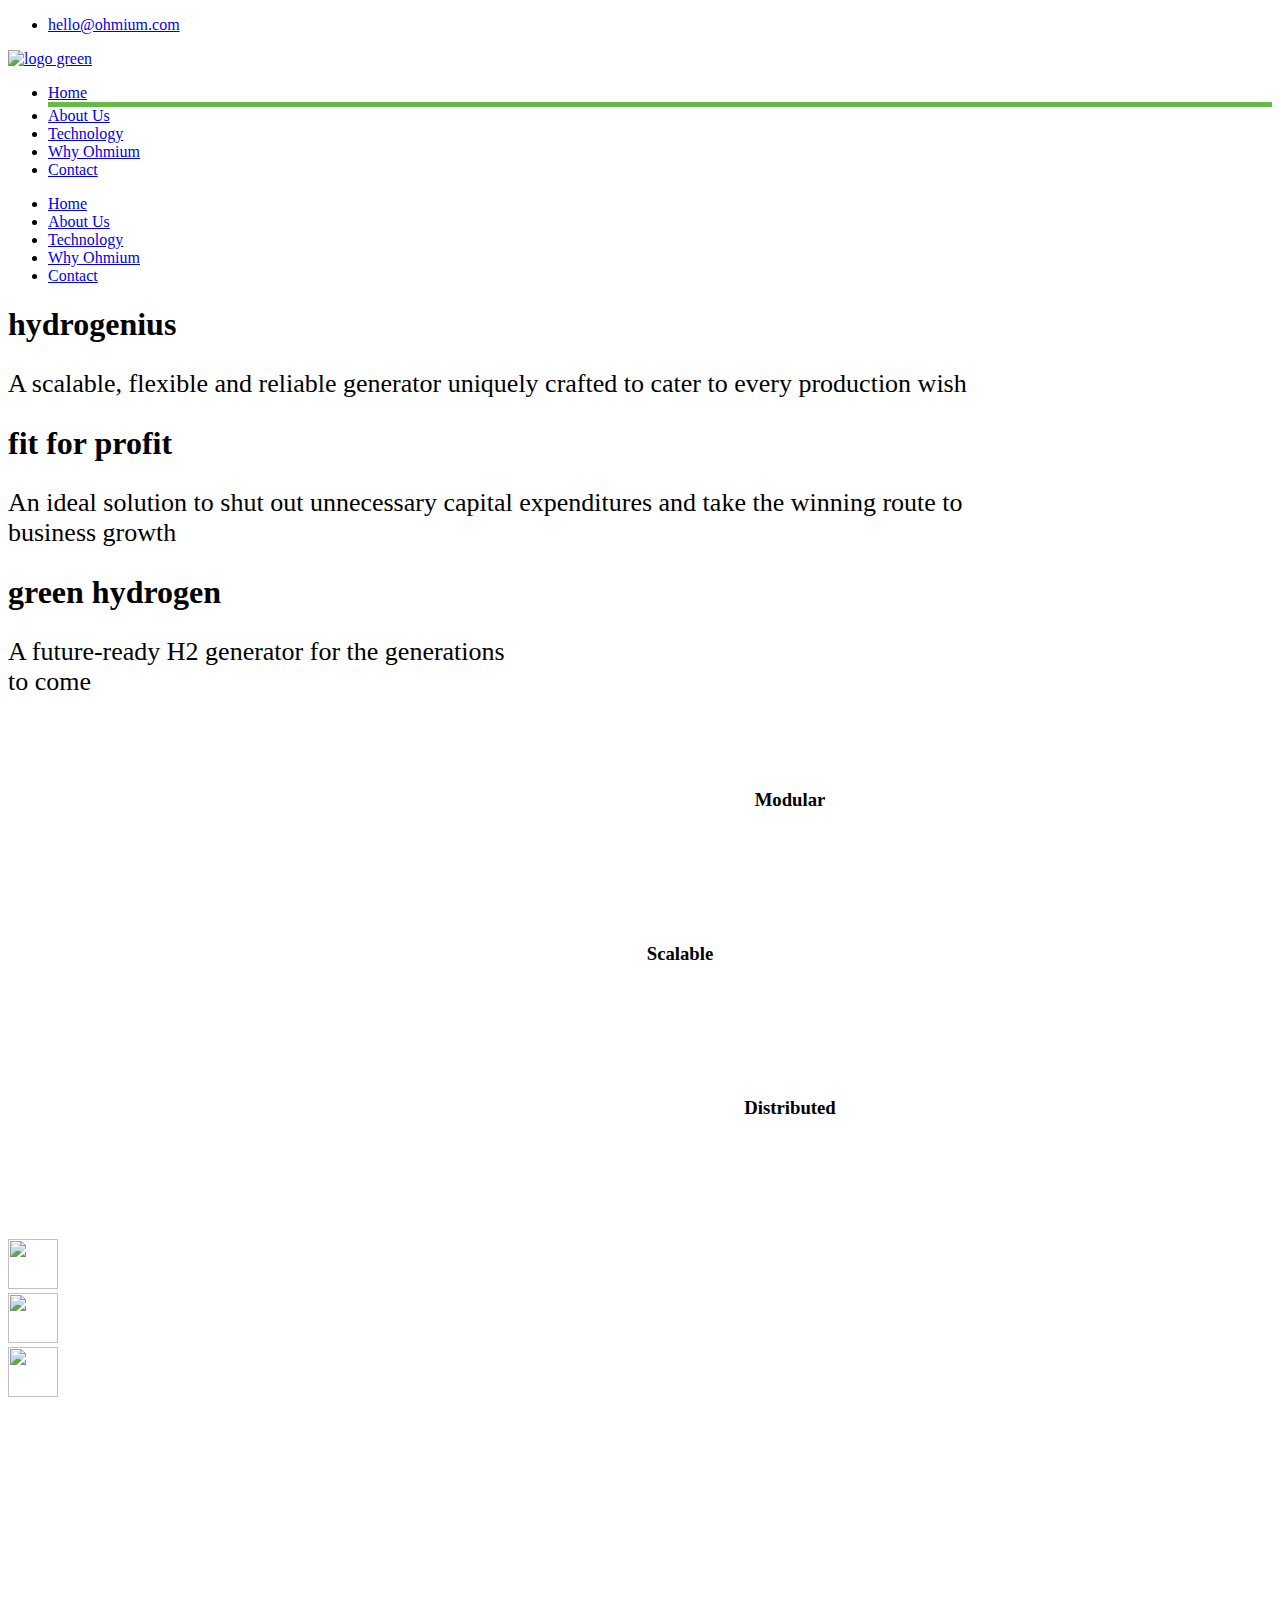
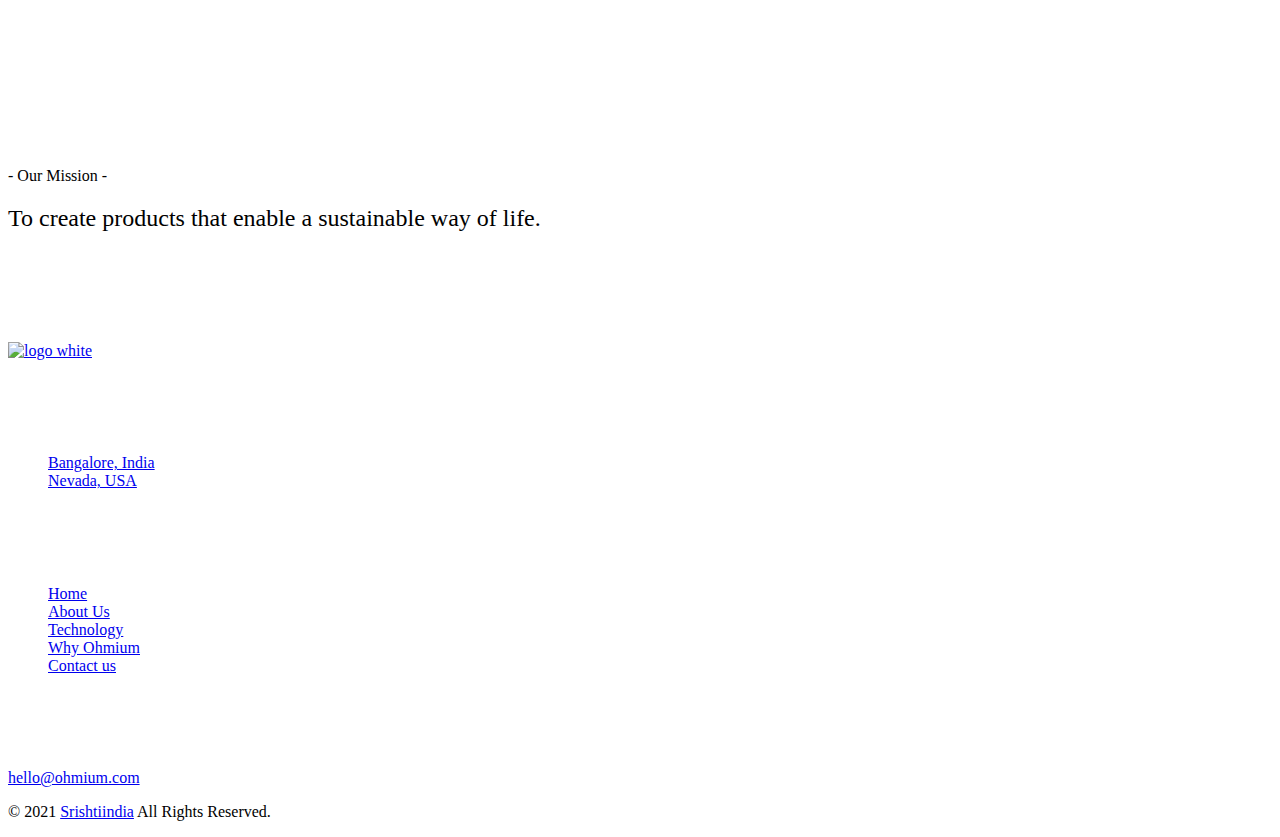
==== index.html @ 955dfaa1 "Add files via upload" ====
<!DOCTYPE html>
<html lang="en">
  <head>
    <meta charset="UTF-8" />
    <title>Home</title>
    <link
      rel="shortcut icon"
      href="assets/img/logo/ficon.png"
      type="image/x-icon"
    />
    <meta
      name="keywords"
      content="	alternative energy, ecology, energy business, green energy, heating, hydropower, nature energy, power saving, recycling, renewable energy, solar energy, Solar Panels, wing turbines"
    />
    <!-- Mobile Specific Meta -->
    <meta name="viewport" content="width=device-width, initial-scale=1" />

    <link rel="stylesheet" href="assets/css/owl.carousel.css" />
    <link rel="stylesheet" href="assets/css/fontawesome-all.css" />
    <link rel="stylesheet" href="assets/css/simple-line-icons.css" />
    <link rel="stylesheet" href="assets/css/animate.css" />
    <link rel="stylesheet" href="assets/css/flaticon.css" />
    <link rel="stylesheet" href="assets/css/bootstrap.min.css" />
    <link rel="stylesheet" href="assets/css/video.min.css" />
    <link rel="stylesheet" href="assets/css/lightbox.css" />
    <link rel="stylesheet" href="assets/css/style.css" />
    <style>
      .text_shadow {
        text-shadow: 4px 3px 0px #fff rgba(0, 0, 0, 0.15);
      }

      .vl {
        border-left: 1px solid black;
        height: 70px;
        position: absolute;
        left: 50%;
        margin-left: -3px;
        top: 53px;
      }
    </style>
  </head>

  <body>
    <!-- Start of header section
	============================================= -->
    <header id="header_id" class="main_header header_style_one">
      <div class="header_top">
        <div class="container">
          <div class="row">
            <div class="col-md-6">
              <div class="header_top_contact ul-li clearfix">
                <ul>
                  <li>
                    <a href="mailto:hello@ohmium.com">
                      <i class="icon-envelope-letter"></i>hello@ohmium.com</a
                    >
                  </li>
                </ul>
              </div>
            </div>
          </div>
        </div>
      </div>
      <div class="site-main-menu clearfix">
        <div class="container">
          <div class="brand-logo float-left">
            <a href="index.html"
              ><img src="assets/img/logo/logo-green.png" alt="logo green"
            /></a>
          </div>

          <nav class="main_navigation desktop-menu ul-li">
            <ul id="main-nav" class="navbar-nav clearfix">
              <li class="active" style="border-bottom: 5px solid #64bc46">
                <a href="index.html">Home</a>
              </li>
              <li>
                <a href="about.html">About Us</a>
              </li>
              <li>
                <a href="technology.html">Technology</a>
              </li>
              <li>
                <a href="why-ohmium.html">Why Ohmium</a>
              </li>
              <li><a href="contact.html">Contact</a></li>
            </ul>
          </nav>
        </div>
        <nav class="nav-mobile">
          <div id="burger-menu">
            <span></span>
          </div>

          <div id="menu">
            <ul>
              <li><a href="index.html">Home</a></li>
              <li><a href="about.html">About Us</a></li>
              <li><a href="technology.html">Technology</a></li>
              <li><a href="why-ohmium.html">Why Ohmium</a></li>
              <li><a href="contact.html">Contact</a></li>
            </ul>
          </div>
        </nav>
      </div>
    </header>
    <!-- End of header section
	============================================= -->

    <!-- Start of Slider section
	============================================= -->
    <section id="slider-eltron" class="slider-section slider-style-one">
      <div id="slider-main" class="slider-content owl-carousel">
        <div
          class="main-slider-img-text slide-type-two pera-content headline position-relative"
        >
          <div
            class="slider-img-bg img-zooming"
            data-background="assets/img/slider/s1.jpg"
          ></div>
          <div class="background_overlay"></div>
          <div class="container">
            <div class="slider-content-box text-center text_shadow">
              <h1>hydrogenius</h1>
              <p style="font-size: 26px">
                A scalable, flexible and reliable generator uniquely crafted to
                cater to every production wish
              </p>
            </div>
          </div>
        </div>
        <div
          class="main-slider-img-text slide-type-two pera-content headline position-relative"
        >
          <div
            class="slider-img-bg img-zooming"
            data-background="assets/img/slider/s1.png"
          ></div>
          <div class="background_overlay"></div>
          <div class="container">
            <div class="slider-content-box text-center text_shadow">
              <h1>fit for profit</h1>
              <p style="font-size: 26px">
                An ideal solution to shut out unnecessary capital expenditures
                and take the winning route to
                <span style="display: block">business growth</span>
              </p>
            </div>
          </div>
        </div>
        <div
          class="main-slider-img-text slide-type-two pera-content headline position-relative"
        >
          <div
            class="slider-img-bg img-zooming"
            data-background="assets/img/slider/safe.jpg"
          ></div>
          <div class="background_overlay"></div>
          <div class="container">
            <div class="slider-content-box text-center text_shadow">
              <h1>green hydrogen</h1>
              <p style="font-size: 26px">
                A future-ready H2 generator for the generations
                <span style="display: block">to come</span>
              </p>
            </div>
          </div>
        </div>
      </div>
    </section>
    <!-- End of header section
	============================================= -->

    <!-- Start of site info section
	============================================= -->
    <section id="site-info" class="site-info-section">
      <div class="container">
        <div class="site-info-content">
          <div
            class="site-info-icon-text position-relative"
            style="display: flex; justify-content: center; align-items: center"
          >
            <div class="site-info-icon float-left icon-hover">
              <!-- <img src="assets/icon/mod.svg" height="70" width="70" /> -->

              <svg>
                <use xlink:href="./assets/img/icons.svg#mod"></use>
              </svg>
            </div>
            <div class="site-info-text headline">
              <h3>Modular</h3>
            </div>
            <!-- <div class="site-info-arrow">
              <a href="#expertise"><i class="icon-arrow-right"></i></a>
            </div> -->
          </div>
          <div
            class="site-info-icon-text position-relative"
            style="display: flex; justify-content: center; align-items: center"
          >
            <div class="site-info-icon float-left">
              <!-- <img src="assets/icon/scale.svg" height="80" width="80" /> -->
              <svg style="width: 80px">
                <use xlink:href="./assets/img/icons.svg#scale"></use>
              </svg>
            </div>
            <div class="site-info-text headline">
              <h3>Scalable</h3>
            </div>
            <!-- <div class="site-info-arrow">
              <a href="#expertise"><i class="icon-arrow-right"></i></a>
            </div> -->
          </div>
          <div
            class="site-info-icon-text position-relative"
            style="display: flex; justify-content: center; align-items: center"
          >
            <div class="site-info-icon float-left">
              <!-- <img src="assets/icon/dis.svg" height="70" width="70" /> -->
              <svg>
                <use xlink:href="./assets/img/icons.svg#dis"></use>
              </svg>
            </div>
            <div class="site-info-text headline">
              <h3>Distributed</h3>
            </div>
            <!-- <div class="site-info-arrow">
              <a href="#expertise"><i class="icon-arrow-right"></i></a>
            </div> -->
          </div>
        </div>
      </div>
    </section>
    <!-- End of site info section
	============================================= -->

    <!-- Start of expertise section
	============================================= -->

    <section id="expertise" class="expertise-section position-relative">
      <div class="ex-carousel">
        <div
          id="expertise_carouselid"
          class="carousel slide"
          data-ride="carousel"
        >
          <div class="carousel-inner">
            <div class="carousel-item active">
              <img src="assets/img/expertice/modular.jpg" alt="" />
            </div>
            <div class="carousel-item">
              <img src="assets/img/expertice/scalable.jpg" alt="" />
            </div>
            <div class="carousel-item">
              <img src="assets/img/expertice/distributed1.jpg" alt="" />
            </div>
          </div>
        </div>
      </div>

      <div class="container">
        <div class="expertise-content">
          <div class="row">
            <div class="col-lg-6 col-md-12">
              <div class="expertise-indicator-icon">
                <div
                  class="expertise-icon-item active"
                  data-target="#expertise_carouselid"
                  data-slide-to="0"
                >
                  <img src="assets/icon/mod.svg" height="50" width="50" />
                </div>
                <div
                  class="expertise-icon-item"
                  data-target="#expertise_carouselid"
                  data-slide-to="1"
                >
                  <img src="assets/icon/scale.svg" height="50" width="50" />
                </div>
                <div
                  class="expertise-icon-item"
                  data-target="#expertise_carouselid"
                  data-slide-to="2"
                >
                  <img src="assets/icon/dis.svg" height="50" width="50" />
                </div>
              </div>

              <div class="expertise-text" id="expertise">
                <div class="section-title-left">
                  <h3 style="color: white; font-family: 'Comfortaa', cursive">
                    Green Hydrogen
                  </h3>
                </div>
                <br />
                <div class="expertise-text-details">
                  <h5 style="color: white; text-align: justify">
                    Green Hydrogen provides the leap forward in producing the
                    energy density needed to operate tomorrow’s light, medium
                    and heavy duty vehicles while eliminating pollution at the
                    source.
                  </h5>
                </div>
                <!-- <div class="expertise-skill-progress">
                  <div class="single_experties">
                    <div class="progress_text">
                      <div class="skill-title float-left text-capitalize">
                        <h5 style="color: white">Modular</h5>
                      </div>
                      <div class="skill-percent float-right">75%</div>
                    </div>
                    <div class="progress">
                      <div
                        class="progress-bar wow Rx-width-75 animated"
                        role="progressbar"
                        data-wow-duration="1.5s"
                        data-wow-delay=".5s"
                        aria-valuenow="0"
                        aria-valuemin="0"
                        aria-valuemax="100"
                      ></div>
                    </div>
                  </div>
                  <div class="single_experties">
                    <div class="progress_text">
                      <div class="skill-title float-left text-capitalize">
                        <h5 style="color: white">Scalable</h5>
                      </div>
                      <div class="skill-percent float-right">80%</div>
                    </div>
                    <div class="progress">
                      <div
                        class="progress-bar wow Rx-width-80 animated"
                        role="progressbar"
                        data-wow-duration="1.5s"
                        data-wow-delay=".5s"
                        aria-valuenow="0"
                        aria-valuemin="0"
                        aria-valuemax="100"
                      ></div>
                    </div>
                  </div>
                  <div class="single_experties">
                    <div class="progress_text">
                      <div class="skill-title float-left text-capitalize">
                        <h5 style="color: white">Distributed</h5>
                      </div>
                      <div class="skill-percent float-right">90%</div>
                    </div>
                    <div class="progress">
                      <div
                        class="progress-bar wow Rx-width-90 animated"
                        role="progressbar"
                        data-wow-duration="1.5s"
                        data-wow-delay=".5s"
                        aria-valuenow="0"
                        aria-valuemin="0"
                        aria-valuemax="100"
                      ></div>
                    </div>
                  </div>
                </div> -->
                <div style="margin-top: 250px"></div>
              </div>
            </div>
          </div>
        </div>
      </div>
    </section>
    <div class="mission-area">
      <div class="mission-text">
        <div class="section-title-left">
          <span class="title-tag">- Our Mission -</span>
          <h2 style="font-weight: unset">
            To create products that enable a sustainable way of
            life.
          </h2>
        </div>
      </div>
    </div>
    <!-- End of expertise section
	============================================= -->

    <!-- Start of Footer section
	============================================= -->
    <footer id="footer-id" class="footer-section">
      <br /><br /><br />
      <div class="footer-content">
        <div class="container">
          <div class="footer-contact-info">
            <div class="row">
              <div class="col-lg-3">
                <div
                  class="footer-icon-text-contact-info headline pera-content"
                >
                  <br /><br />
                  <a class="footer-logo" href="index.html"
                    ><img src="assets/img/logo/logo-white.png" alt="logo white"
                  /></a>
                </div>
              </div>
              <div class="col-lg-3">
                <div
                  class="footer-icon-text-contact-info headline pera-content"
                >
                  <h4 style="color: white" style="font-size: 22px">
                    <i class="icon-pin"></i> Our Locations
                  </h4>
                  <br />
                  <ul style="color: white">
                    <li>
                      <a
                        href="https://www.google.com/maps/place/enArka+India+Pvt+Ltd/@12.8936045,77.5654554,15z/data=!4m5!3m4!1s0x0:0x9a7043dd7f0ccc6!8m2!3d12.8936045!4d77.5654554"
                        target="_blank"
                      >
                        Bangalore, India</a
                      >
                    </li>
                    <li>
                      <a
                        href="https://www.google.com/maps/place/885+Tahoe+Blvd+B1,+Incline+Village,+NV+89451/@39.2494467,-119.9564124,676m/data=!3m1!1e3!4m5!3m4!1s0x8099701771081d27:0x98ea8138f485457b!8m2!3d39.2494467!4d-119.9542237?shorturl=1"
                        target="_blank"
                        >Nevada, USA</a
                      >
                    </li>
                  </ul>
                </div>
              </div>
              <div class="col-lg-3">
                <div
                  class="footer-icon-text-contact-info headline pera-content"
                >
                  <h4 style="color: white">
                    <i class="icon-link"></i> Quick Links
                  </h4>
                  <br />
                  <ul style="color: white">
                    <li><a href="index.html">Home</a></li>
                    <li><a href="about.html">About Us</a></li>
                    <li><a href="technology.html">Technology</a></li>
                    <li><a href="why-ohmium.html">Why Ohmium</a></li>
                    <li><a href="contact.html">Contact us</a></li>
                  </ul>
                </div>
              </div>

              <div class="col-lg-3">
                <div
                  class="footer-icon-text-contact-info headline pera-content"
                >
                  <h4 style="color: white">
                    <i class="icon-envelope-letter"></i> Email Us @
                  </h4>
                  <br />
                  <p style="color: white">
                    <a href="mailto:hello@ohmium.com">hello@ohmium.com</a>
                  </p>
                </div>
              </div>
            </div>
          </div>
        </div>
      </div>
      <div class="footer-copyright-text text-center">
        <p>
          © 2021
          <a href="https://www.srishtiindia.com/" target="_blank"
            >Srishtiindia</a
          >
          All Rights Reserved.
        </p>
      </div>
    </footer>
    <!-- End of Footer section
	============================================= -->

    <script>
      $(".owl-stage").owlCarousel({
        animateOut: "fadeOut",
        smartSpeed: 450,
      })
    </script>

    <!-- For Js Library -->
    <script src="assets/js/jquery.min.js"></script>
    <script src="assets/js/bootstrap.min.js"></script>
    <script src="assets/js/popper.min.js"></script>
    <script src="assets/js/owl.carousel.min.js"></script>
    <script src="assets/js/jarallax.js"></script>
    <script src="assets/js/jquery.magnific-popup.min.js"></script>
    <script src="assets/js/appear.js"></script>
    <script src="assets/js/imagesloaded.pkgd.min.js"></script>
    <script src="assets/js/masonry.pkgd.min.js"></script>
    <script src="assets/js/isotope.pkgd.min.js"></script>
    <script src="assets/js/lightbox.js"></script>
    <script src="assets/js/waypoints.min.js"></script>
    <script src="assets/js/jquery.counterup.min.js"></script>
    <script src="assets/js/tilt.jquery.min.js"></script>
    <script src="assets/js/wow.min.js"></script>
    <script src="assets/js/script.js"></script>
    <script src="assets/js/gmap3.min.js"></script>
    <script src="http://maps.google.com/maps/api/js?key=AIzaSyC61_QVqt9LAhwFdlQmsNwi5aUJy9B2SyA"></script>
  </body>
</html>
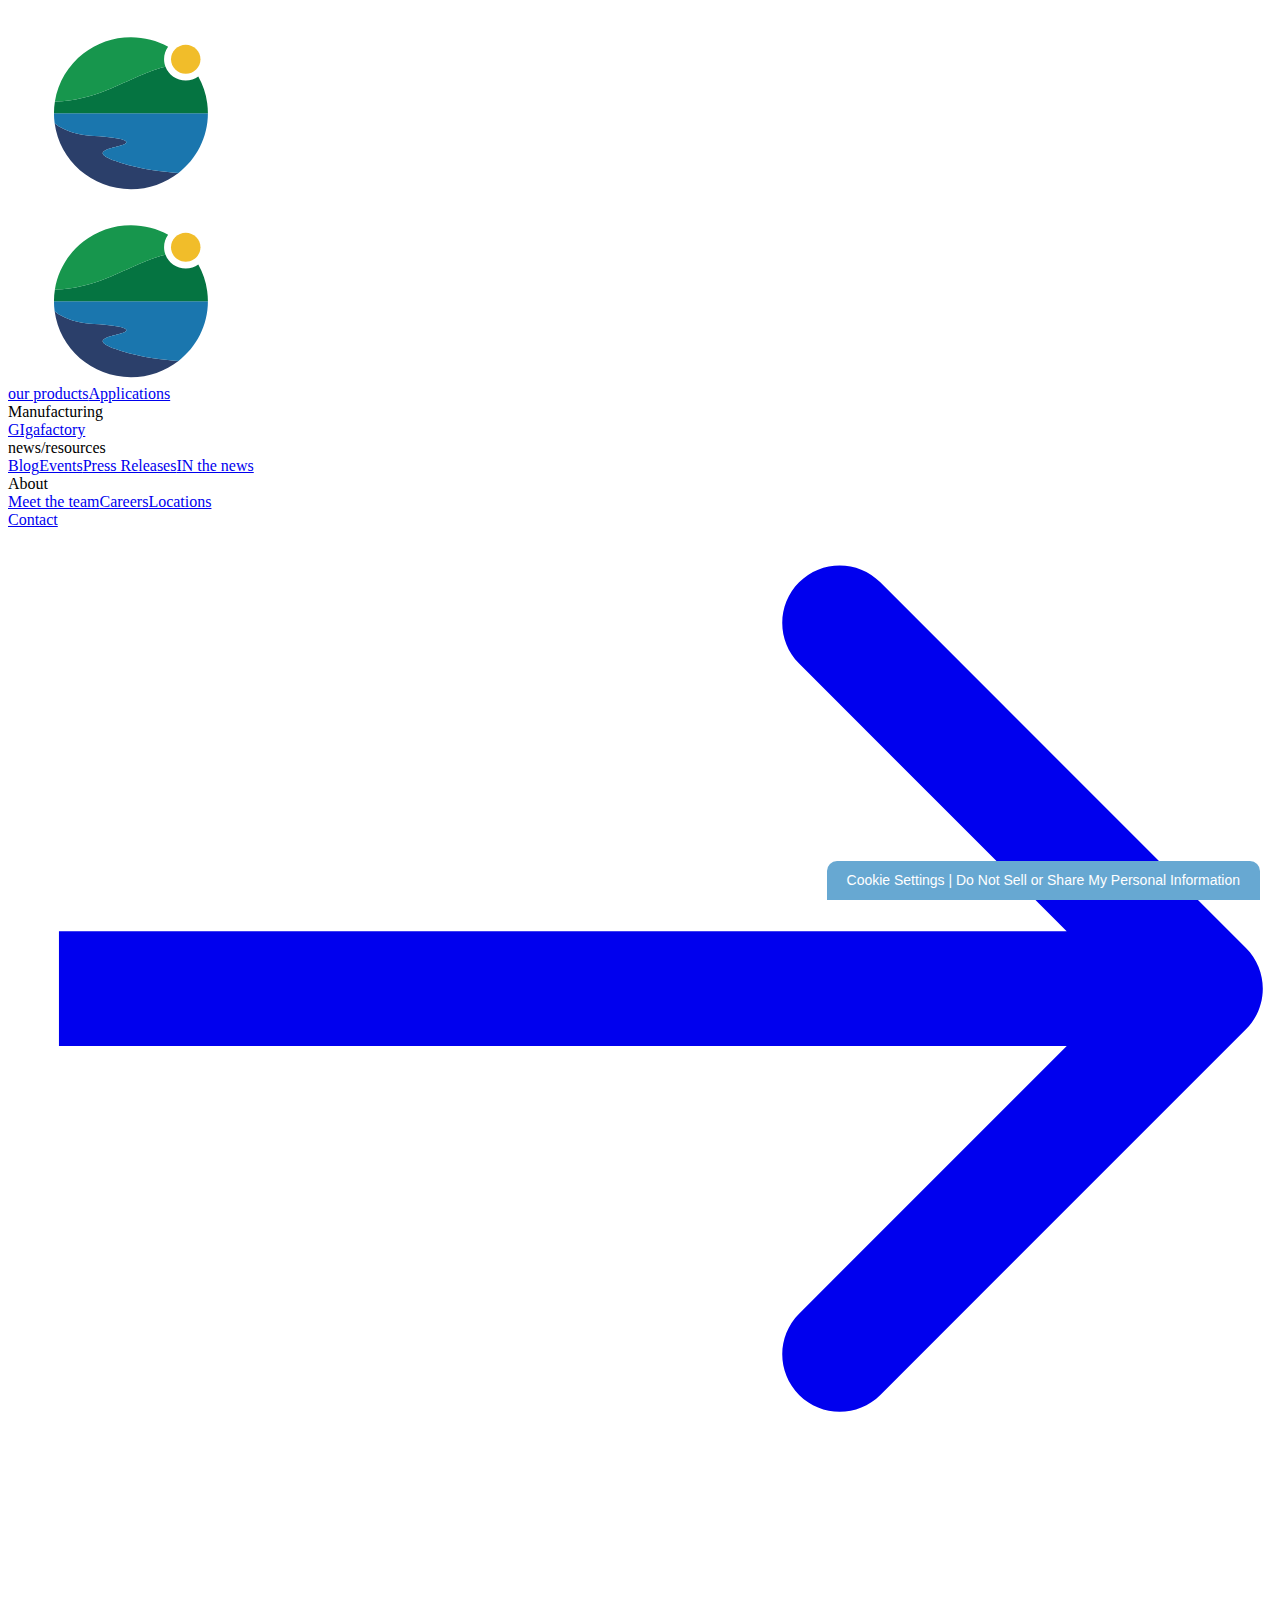
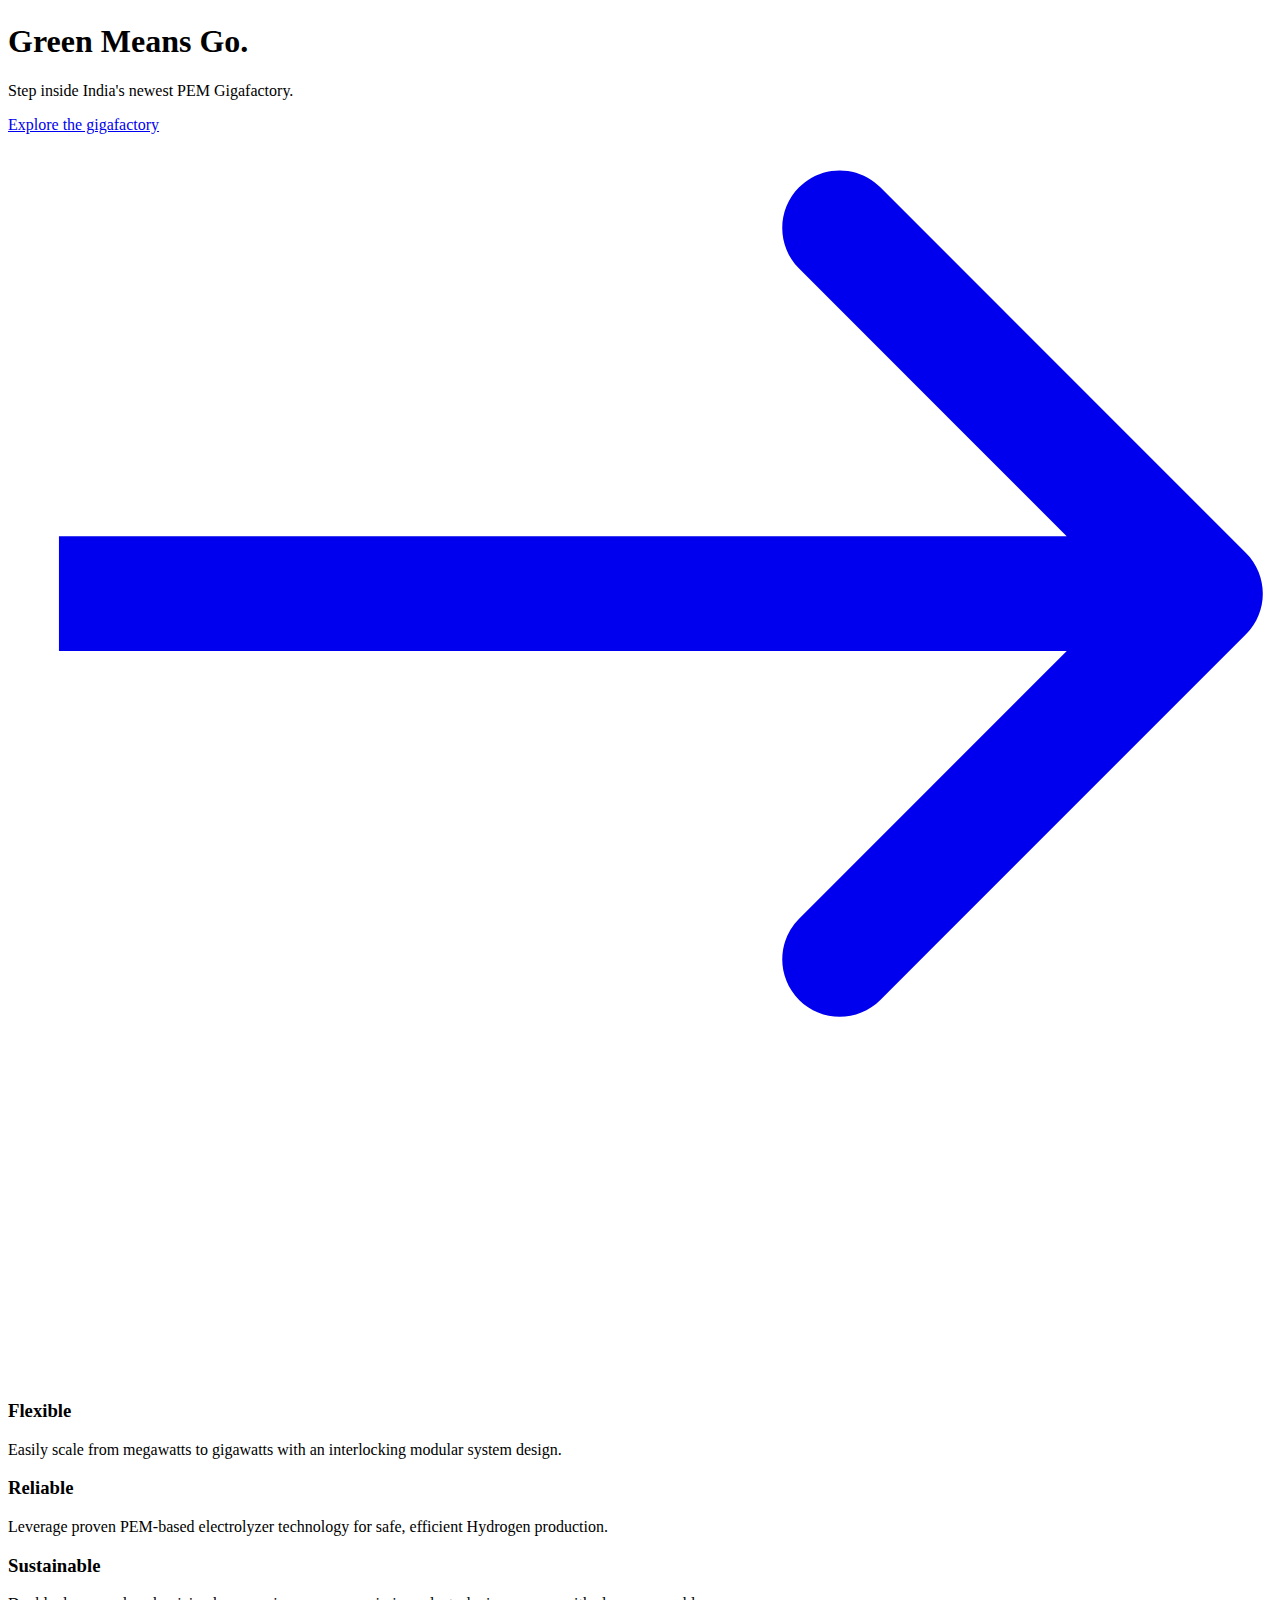
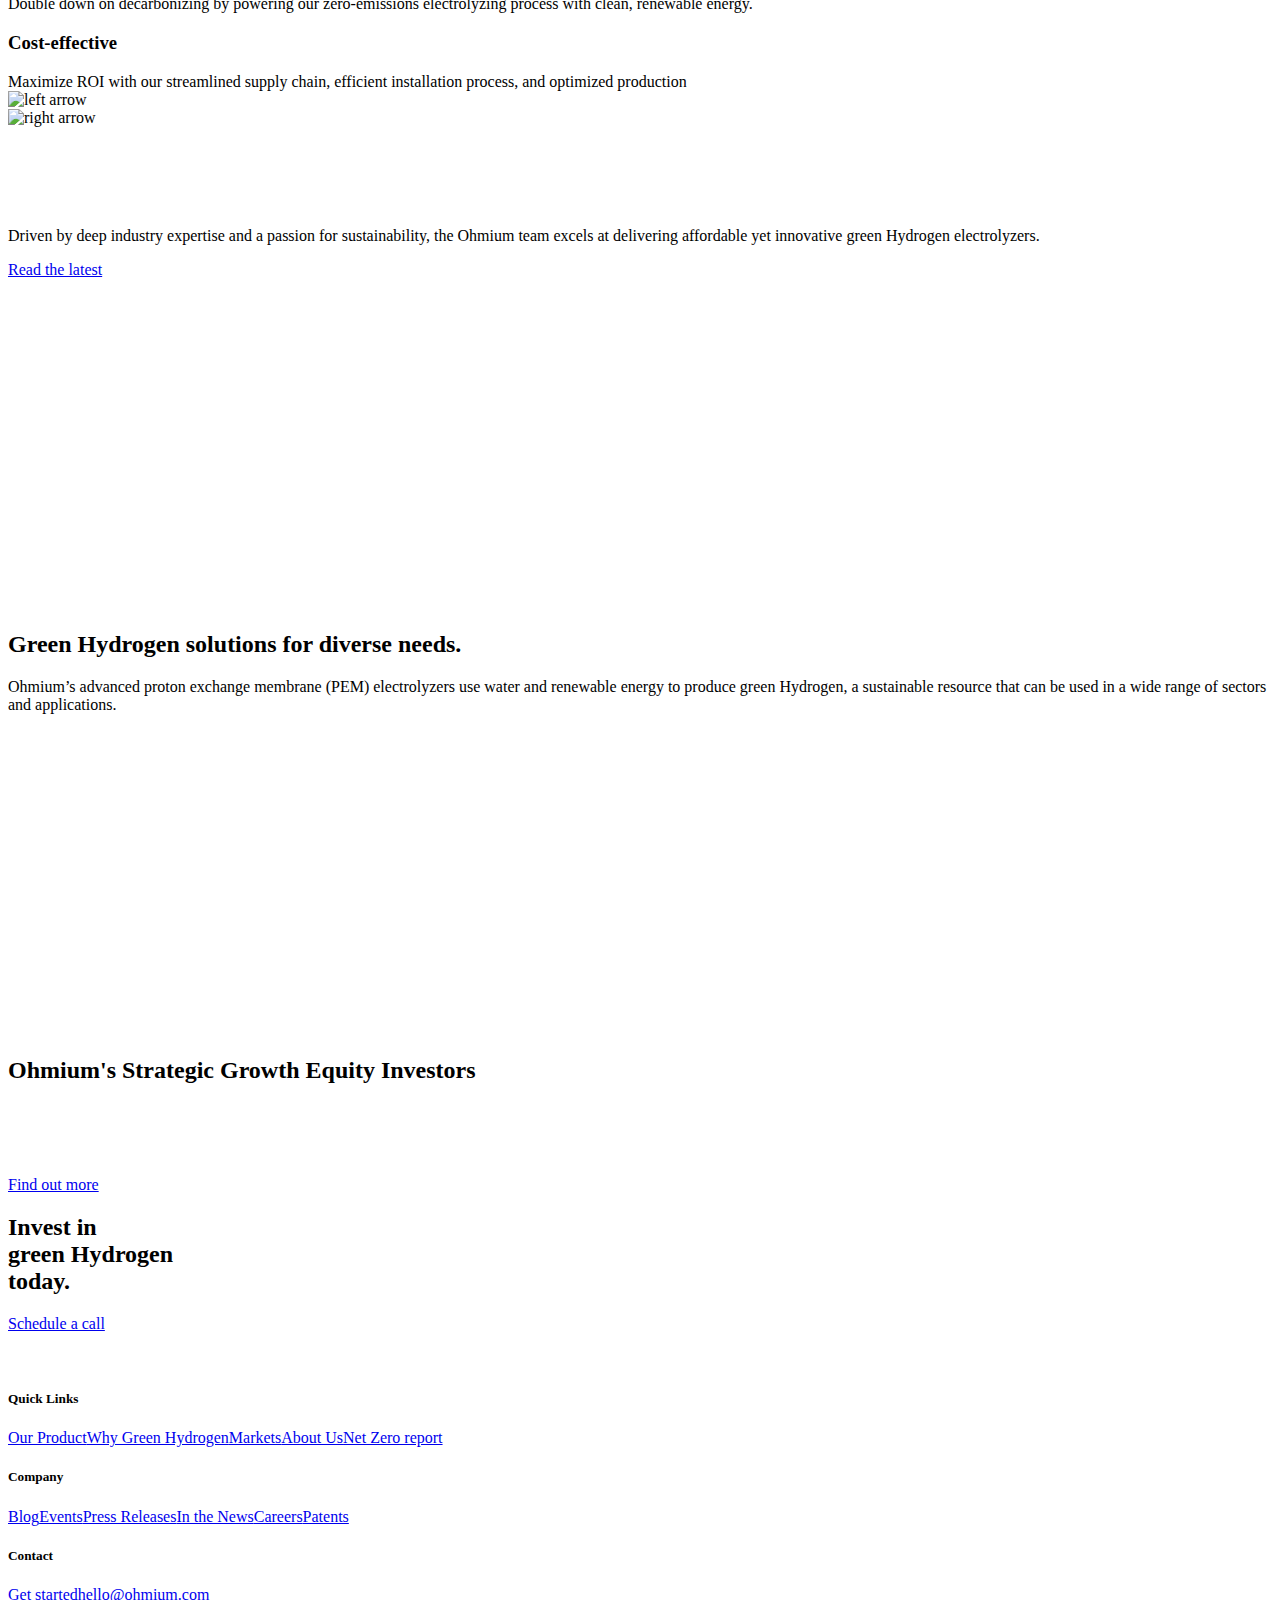
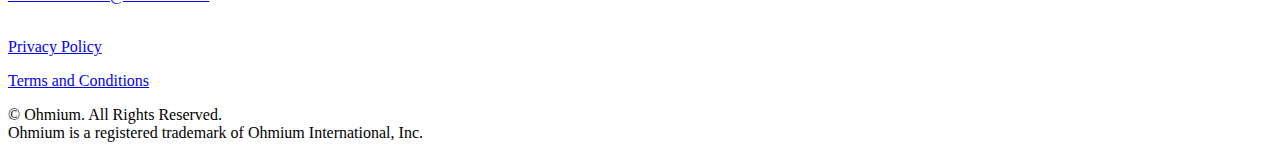
==== commit 9110fbfd: "Update index.html" ====
--- a/index.html
+++ b/index.html
@@ -1,504 +1,519 @@
-<!DOCTYPE html>
-<html lang="en">
-  <head>
-    <meta charset="UTF-8" />
-    <title>Home</title>
-    <link
-      rel="shortcut icon"
-      href="assets/img/logo/ficon.png"
-      type="image/x-icon"
-    />
-    <meta
-      name="keywords"
-      content="	alternative energy, ecology, energy business, green energy, heating, hydropower, nature energy, power saving, recycling, renewable energy, solar energy, Solar Panels, wing turbines"
-    />
-    <!-- Mobile Specific Meta -->
-    <meta name="viewport" content="width=device-width, initial-scale=1" />
-
-    <link rel="stylesheet" href="assets/css/owl.carousel.css" />
-    <link rel="stylesheet" href="assets/css/fontawesome-all.css" />
-    <link rel="stylesheet" href="assets/css/simple-line-icons.css" />
-    <link rel="stylesheet" href="assets/css/animate.css" />
-    <link rel="stylesheet" href="assets/css/flaticon.css" />
-    <link rel="stylesheet" href="assets/css/bootstrap.min.css" />
-    <link rel="stylesheet" href="assets/css/video.min.css" />
-    <link rel="stylesheet" href="assets/css/lightbox.css" />
-    <link rel="stylesheet" href="assets/css/style.css" />
-    <style>
-      .text_shadow {
-        text-shadow: 4px 3px 0px #fff rgba(0, 0, 0, 0.15);
+
+<!DOCTYPE html><!-- Last Published: Thu Jan 02 2025 22:23:14 GMT+0000 (Coordinated Universal Time) --><html data-wf-domain="www.ohmium.com" data-wf-page="62727ad5ed2dca1350e23852" data-wf-site="62727ad5ed2dca1929e23851" lang="en"><head><meta charset="utf-8"/><title>Ohmium | Making green hydrogen a reality today.</title><meta content="Ohmium designs and commissions reliable, cost-effective green hydrogen electrolyzers that boost your business’s operational efficiency, sustainability, and economics." name="description"/><meta content="Ohmium | Making green hydrogen a reality today." property="og:title"/><meta content="Ohmium designs and commissions reliable, cost-effective green hydrogen electrolyzers that boost your business’s operational efficiency, sustainability, and economics." property="og:description"/><meta content="https://cdn.prod.website-files.com/62727ad5ed2dca1929e23851/62797be28565caf45be62fa3_lotus-cup-1920.jpg" property="og:image"/><meta content="Ohmium | Making green hydrogen a reality today." property="twitter:title"/><meta content="Ohmium designs and commissions reliable, cost-effective green hydrogen electrolyzers that boost your business’s operational efficiency, sustainability, and economics." property="twitter:description"/><meta content="https://cdn.prod.website-files.com/62727ad5ed2dca1929e23851/62797be28565caf45be62fa3_lotus-cup-1920.jpg" property="twitter:image"/><meta property="og:type" content="website"/><meta content="summary_large_image" name="twitter:card"/><meta content="width=device-width, initial-scale=1" name="viewport"/><link href="https://cdn.prod.website-files.com/62727ad5ed2dca1929e23851/css/ohmium.e7907007f.min.css" rel="stylesheet" type="text/css"/><link href="https://fonts.googleapis.com" rel="preconnect"/><link href="https://fonts.gstatic.com" rel="preconnect" crossorigin="anonymous"/><script src="https://ajax.googleapis.com/ajax/libs/webfont/1.6.26/webfont.js" type="text/javascript"></script><script type="text/javascript">WebFont.load({  google: {    families: ["Ubuntu:300,300italic,400,400italic,500,500italic,700,700italic","Hind:regular","Hind:300,regular","Roboto:100,300,regular,700","Roboto:regular,500"]  }});</script><script type="text/javascript">!function(o,c){var n=c.documentElement,t=" w-mod-";n.className+=t+"js",("ontouchstart"in o||o.DocumentTouch&&c instanceof DocumentTouch)&&(n.className+=t+"touch")}(window,document);</script><link href="https://cdn.prod.website-files.com/62727ad5ed2dca1929e23851/62727e4c2e9c1a4db9ab6d1e_ohmium-favicon.png" rel="shortcut icon" type="image/x-icon"/><link href="https://cdn.prod.website-files.com/62727ad5ed2dca1929e23851/62727e583c4685117faeab2a_ohmium-webclip.png" rel="apple-touch-icon"/><link href="https://www.ohmium.com/" rel="canonical"/><script async="" src="https://www.googletagmanager.com/gtag/js?id=G-3HP81YK6PG"></script><script type="text/javascript">window.dataLayer = window.dataLayer || [];function gtag(){dataLayer.push(arguments);}gtag('js', new Date());gtag('config', 'G-3HP81YK6PG', {'anonymize_ip': false});</script><!-- Google Tag Manager -->
+<script async>(function(w,d,s,l,i){w[l]=w[l]||[];w[l].push({'gtm.start':
+new Date().getTime(),event:'gtm.js'});var f=d.getElementsByTagName(s)[0],
+j=d.createElement(s),dl=l!='dataLayer'?'&l='+l:'';j.async=true;j.src=
+'https://www.googletagmanager.com/gtm.js?id='+i+dl;f.parentNode.insertBefore(j,f);
+})(window,document,'script','dataLayer','GTM-KZNPN58');</script>
+<!-- End Google Tag Manager -->
+<!-- Google tag (gtag.js) -->
+<script async src="https://www.googletagmanager.com/gtag/js?id=AW-11285667427">
+</script>
+<script async>
+  window.dataLayer = window.dataLayer || [];
+  function gtag(){dataLayer.push(arguments);}
+  gtag('js', new Date());
+
+  gtag('config', 'AW-11285667427');
+</script><script type='application/ld+json'>
+{
+  "@context": "http://www.schema.org",
+  "@graph": [
+    {
+      "@type": "WebSite",
+      "name": "Ohmium",
+      "url": "https://www.ohmium.com/",
+      "sameAs": [
+        "https://www.linkedin.com/company/ohmium",
+        "https://twitter.com/OhmiumInc",
+        "https://www.crunchbase.com/organization/ohmium"
+      ]
+    },
+    {
+      "@type": "WebPage",
+      "name": "Ohmium",
+      "url": "https://www.ohmium.com/",
+      "description": "Ohmium designs and commissions reliable, cost-effective green hydrogen electrolyzers that boost your business’s operational efficiency, sustainability, and economics.",
+      "inLanguage": "en-us",
+      "isPartOf": {
+        "@id": "https://www.ohmium.com/"
       }
-
-      .vl {
-        border-left: 1px solid black;
-        height: 70px;
-        position: absolute;
-        left: 50%;
-        margin-left: -3px;
-        top: 53px;
-      }
-    </style>
-  </head>
-
-  <body>
-    <!-- Start of header section
-	============================================= -->
-    <header id="header_id" class="main_header header_style_one">
-      <div class="header_top">
-        <div class="container">
-          <div class="row">
-            <div class="col-md-6">
-              <div class="header_top_contact ul-li clearfix">
-                <ul>
-                  <li>
-                    <a href="mailto:hello@ohmium.com">
-                      <i class="icon-envelope-letter"></i>hello@ohmium.com</a
-                    >
-                  </li>
-                </ul>
-              </div>
-            </div>
-          </div>
-        </div>
-      </div>
-      <div class="site-main-menu clearfix">
-        <div class="container">
-          <div class="brand-logo float-left">
-            <a href="index.html"
-              ><img src="assets/img/logo/logo-green.png" alt="logo green"
-            /></a>
-          </div>
-
-          <nav class="main_navigation desktop-menu ul-li">
-            <ul id="main-nav" class="navbar-nav clearfix">
-              <li class="active" style="border-bottom: 5px solid #64bc46">
-                <a href="index.html">Home</a>
-              </li>
-              <li>
-                <a href="about.html">About Us</a>
-              </li>
-              <li>
-                <a href="technology.html">Technology</a>
-              </li>
-              <li>
-                <a href="why-ohmium.html">Why Ohmium</a>
-              </li>
-              <li><a href="contact.html">Contact</a></li>
-            </ul>
-          </nav>
-        </div>
-        <nav class="nav-mobile">
-          <div id="burger-menu">
-            <span></span>
-          </div>
-
-          <div id="menu">
-            <ul>
-              <li><a href="index.html">Home</a></li>
-              <li><a href="about.html">About Us</a></li>
-              <li><a href="technology.html">Technology</a></li>
-              <li><a href="why-ohmium.html">Why Ohmium</a></li>
-              <li><a href="contact.html">Contact</a></li>
-            </ul>
-          </div>
-        </nav>
-      </div>
-    </header>
-    <!-- End of header section
-	============================================= -->
-
-    <!-- Start of Slider section
-	============================================= -->
-    <section id="slider-eltron" class="slider-section slider-style-one">
-      <div id="slider-main" class="slider-content owl-carousel">
-        <div
-          class="main-slider-img-text slide-type-two pera-content headline position-relative"
-        >
-          <div
-            class="slider-img-bg img-zooming"
-            data-background="assets/img/slider/s1.jpg"
-          ></div>
-          <div class="background_overlay"></div>
-          <div class="container">
-            <div class="slider-content-box text-center text_shadow">
-              <h1>hydrogenius</h1>
-              <p style="font-size: 26px">
-                A scalable, flexible and reliable generator uniquely crafted to
-                cater to every production wish
-              </p>
-            </div>
-          </div>
-        </div>
-        <div
-          class="main-slider-img-text slide-type-two pera-content headline position-relative"
-        >
-          <div
-            class="slider-img-bg img-zooming"
-            data-background="assets/img/slider/s1.png"
-          ></div>
-          <div class="background_overlay"></div>
-          <div class="container">
-            <div class="slider-content-box text-center text_shadow">
-              <h1>fit for profit</h1>
-              <p style="font-size: 26px">
-                An ideal solution to shut out unnecessary capital expenditures
-                and take the winning route to
-                <span style="display: block">business growth</span>
-              </p>
-            </div>
-          </div>
-        </div>
-        <div
-          class="main-slider-img-text slide-type-two pera-content headline position-relative"
-        >
-          <div
-            class="slider-img-bg img-zooming"
-            data-background="assets/img/slider/safe.jpg"
-          ></div>
-          <div class="background_overlay"></div>
-          <div class="container">
-            <div class="slider-content-box text-center text_shadow">
-              <h1>green hydrogen</h1>
-              <p style="font-size: 26px">
-                A future-ready H2 generator for the generations
-                <span style="display: block">to come</span>
-              </p>
-            </div>
-          </div>
-        </div>
-      </div>
-    </section>
-    <!-- End of header section
-	============================================= -->
-
-    <!-- Start of site info section
-	============================================= -->
-    <section id="site-info" class="site-info-section">
-      <div class="container">
-        <div class="site-info-content">
-          <div
-            class="site-info-icon-text position-relative"
-            style="display: flex; justify-content: center; align-items: center"
-          >
-            <div class="site-info-icon float-left icon-hover">
-              <!-- <img src="assets/icon/mod.svg" height="70" width="70" /> -->
-
-              <svg>
-                <use xlink:href="./assets/img/icons.svg#mod"></use>
-              </svg>
-            </div>
-            <div class="site-info-text headline">
-              <h3>Modular</h3>
-            </div>
-            <!-- <div class="site-info-arrow">
-              <a href="#expertise"><i class="icon-arrow-right"></i></a>
-            </div> -->
-          </div>
-          <div
-            class="site-info-icon-text position-relative"
-            style="display: flex; justify-content: center; align-items: center"
-          >
-            <div class="site-info-icon float-left">
-              <!-- <img src="assets/icon/scale.svg" height="80" width="80" /> -->
-              <svg style="width: 80px">
-                <use xlink:href="./assets/img/icons.svg#scale"></use>
-              </svg>
-            </div>
-            <div class="site-info-text headline">
-              <h3>Scalable</h3>
-            </div>
-            <!-- <div class="site-info-arrow">
-              <a href="#expertise"><i class="icon-arrow-right"></i></a>
-            </div> -->
-          </div>
-          <div
-            class="site-info-icon-text position-relative"
-            style="display: flex; justify-content: center; align-items: center"
-          >
-            <div class="site-info-icon float-left">
-              <!-- <img src="assets/icon/dis.svg" height="70" width="70" /> -->
-              <svg>
-                <use xlink:href="./assets/img/icons.svg#dis"></use>
-              </svg>
-            </div>
-            <div class="site-info-text headline">
-              <h3>Distributed</h3>
-            </div>
-            <!-- <div class="site-info-arrow">
-              <a href="#expertise"><i class="icon-arrow-right"></i></a>
-            </div> -->
-          </div>
-        </div>
-      </div>
-    </section>
-    <!-- End of site info section
-	============================================= -->
-
-    <!-- Start of expertise section
-	============================================= -->
-
-    <section id="expertise" class="expertise-section position-relative">
-      <div class="ex-carousel">
-        <div
-          id="expertise_carouselid"
-          class="carousel slide"
-          data-ride="carousel"
-        >
-          <div class="carousel-inner">
-            <div class="carousel-item active">
-              <img src="assets/img/expertice/modular.jpg" alt="" />
-            </div>
-            <div class="carousel-item">
-              <img src="assets/img/expertice/scalable.jpg" alt="" />
-            </div>
-            <div class="carousel-item">
-              <img src="assets/img/expertice/distributed1.jpg" alt="" />
-            </div>
-          </div>
-        </div>
-      </div>
-
-      <div class="container">
-        <div class="expertise-content">
-          <div class="row">
-            <div class="col-lg-6 col-md-12">
-              <div class="expertise-indicator-icon">
-                <div
-                  class="expertise-icon-item active"
-                  data-target="#expertise_carouselid"
-                  data-slide-to="0"
-                >
-                  <img src="assets/icon/mod.svg" height="50" width="50" />
-                </div>
-                <div
-                  class="expertise-icon-item"
-                  data-target="#expertise_carouselid"
-                  data-slide-to="1"
-                >
-                  <img src="assets/icon/scale.svg" height="50" width="50" />
-                </div>
-                <div
-                  class="expertise-icon-item"
-                  data-target="#expertise_carouselid"
-                  data-slide-to="2"
-                >
-                  <img src="assets/icon/dis.svg" height="50" width="50" />
-                </div>
-              </div>
-
-              <div class="expertise-text" id="expertise">
-                <div class="section-title-left">
-                  <h3 style="color: white; font-family: 'Comfortaa', cursive">
-                    Green Hydrogen
-                  </h3>
-                </div>
-                <br />
-                <div class="expertise-text-details">
-                  <h5 style="color: white; text-align: justify">
-                    Green Hydrogen provides the leap forward in producing the
-                    energy density needed to operate tomorrow’s light, medium
-                    and heavy duty vehicles while eliminating pollution at the
-                    source.
-                  </h5>
-                </div>
-                <!-- <div class="expertise-skill-progress">
-                  <div class="single_experties">
-                    <div class="progress_text">
-                      <div class="skill-title float-left text-capitalize">
-                        <h5 style="color: white">Modular</h5>
-                      </div>
-                      <div class="skill-percent float-right">75%</div>
-                    </div>
-                    <div class="progress">
-                      <div
-                        class="progress-bar wow Rx-width-75 animated"
-                        role="progressbar"
-                        data-wow-duration="1.5s"
-                        data-wow-delay=".5s"
-                        aria-valuenow="0"
-                        aria-valuemin="0"
-                        aria-valuemax="100"
-                      ></div>
-                    </div>
-                  </div>
-                  <div class="single_experties">
-                    <div class="progress_text">
-                      <div class="skill-title float-left text-capitalize">
-                        <h5 style="color: white">Scalable</h5>
-                      </div>
-                      <div class="skill-percent float-right">80%</div>
-                    </div>
-                    <div class="progress">
-                      <div
-                        class="progress-bar wow Rx-width-80 animated"
-                        role="progressbar"
-                        data-wow-duration="1.5s"
-                        data-wow-delay=".5s"
-                        aria-valuenow="0"
-                        aria-valuemin="0"
-                        aria-valuemax="100"
-                      ></div>
-                    </div>
-                  </div>
-                  <div class="single_experties">
-                    <div class="progress_text">
-                      <div class="skill-title float-left text-capitalize">
-                        <h5 style="color: white">Distributed</h5>
-                      </div>
-                      <div class="skill-percent float-right">90%</div>
-                    </div>
-                    <div class="progress">
-                      <div
-                        class="progress-bar wow Rx-width-90 animated"
-                        role="progressbar"
-                        data-wow-duration="1.5s"
-                        data-wow-delay=".5s"
-                        aria-valuenow="0"
-                        aria-valuemin="0"
-                        aria-valuemax="100"
-                      ></div>
-                    </div>
-                  </div>
-                </div> -->
-                <div style="margin-top: 250px"></div>
-              </div>
-            </div>
-          </div>
-        </div>
-      </div>
-    </section>
-    <div class="mission-area">
-      <div class="mission-text">
-        <div class="section-title-left">
-          <span class="title-tag">- Our Mission -</span>
-          <h2 style="font-weight: unset">
-            To create products that enable a sustainable way of
-            life.
-          </h2>
-        </div>
-      </div>
-    </div>
-    <!-- End of expertise section
-	============================================= -->
-
-    <!-- Start of Footer section
-	============================================= -->
-    <footer id="footer-id" class="footer-section">
-      <br /><br /><br />
-      <div class="footer-content">
-        <div class="container">
-          <div class="footer-contact-info">
-            <div class="row">
-              <div class="col-lg-3">
-                <div
-                  class="footer-icon-text-contact-info headline pera-content"
-                >
-                  <br /><br />
-                  <a class="footer-logo" href="index.html"
-                    ><img src="assets/img/logo/logo-white.png" alt="logo white"
-                  /></a>
-                </div>
-              </div>
-              <div class="col-lg-3">
-                <div
-                  class="footer-icon-text-contact-info headline pera-content"
-                >
-                  <h4 style="color: white" style="font-size: 22px">
-                    <i class="icon-pin"></i> Our Locations
-                  </h4>
-                  <br />
-                  <ul style="color: white">
-                    <li>
-                      <a
-                        href="https://www.google.com/maps/place/enArka+India+Pvt+Ltd/@12.8936045,77.5654554,15z/data=!4m5!3m4!1s0x0:0x9a7043dd7f0ccc6!8m2!3d12.8936045!4d77.5654554"
-                        target="_blank"
-                      >
-                        Bangalore, India</a
-                      >
-                    </li>
-                    <li>
-                      <a
-                        href="https://www.google.com/maps/place/885+Tahoe+Blvd+B1,+Incline+Village,+NV+89451/@39.2494467,-119.9564124,676m/data=!3m1!1e3!4m5!3m4!1s0x8099701771081d27:0x98ea8138f485457b!8m2!3d39.2494467!4d-119.9542237?shorturl=1"
-                        target="_blank"
-                        >Nevada, USA</a
-                      >
-                    </li>
-                  </ul>
-                </div>
-              </div>
-              <div class="col-lg-3">
-                <div
-                  class="footer-icon-text-contact-info headline pera-content"
-                >
-                  <h4 style="color: white">
-                    <i class="icon-link"></i> Quick Links
-                  </h4>
-                  <br />
-                  <ul style="color: white">
-                    <li><a href="index.html">Home</a></li>
-                    <li><a href="about.html">About Us</a></li>
-                    <li><a href="technology.html">Technology</a></li>
-                    <li><a href="why-ohmium.html">Why Ohmium</a></li>
-                    <li><a href="contact.html">Contact us</a></li>
-                  </ul>
-                </div>
-              </div>
-
-              <div class="col-lg-3">
-                <div
-                  class="footer-icon-text-contact-info headline pera-content"
-                >
-                  <h4 style="color: white">
-                    <i class="icon-envelope-letter"></i> Email Us @
-                  </h4>
-                  <br />
-                  <p style="color: white">
-                    <a href="mailto:hello@ohmium.com">hello@ohmium.com</a>
-                  </p>
-                </div>
-              </div>
-            </div>
-          </div>
-        </div>
-      </div>
-      <div class="footer-copyright-text text-center">
-        <p>
-          © 2021
-          <a href="https://www.srishtiindia.com/" target="_blank"
-            >Srishtiindia</a
-          >
-          All Rights Reserved.
-        </p>
-      </div>
-    </footer>
-    <!-- End of Footer section
-	============================================= -->
-
-    <script>
-      $(".owl-stage").owlCarousel({
-        animateOut: "fadeOut",
-        smartSpeed: 450,
-      })
-    </script>
-
-    <!-- For Js Library -->
-    <script src="assets/js/jquery.min.js"></script>
-    <script src="assets/js/bootstrap.min.js"></script>
-    <script src="assets/js/popper.min.js"></script>
-    <script src="assets/js/owl.carousel.min.js"></script>
-    <script src="assets/js/jarallax.js"></script>
-    <script src="assets/js/jquery.magnific-popup.min.js"></script>
-    <script src="assets/js/appear.js"></script>
-    <script src="assets/js/imagesloaded.pkgd.min.js"></script>
-    <script src="assets/js/masonry.pkgd.min.js"></script>
-    <script src="assets/js/isotope.pkgd.min.js"></script>
-    <script src="assets/js/lightbox.js"></script>
-    <script src="assets/js/waypoints.min.js"></script>
-    <script src="assets/js/jquery.counterup.min.js"></script>
-    <script src="assets/js/tilt.jquery.min.js"></script>
-    <script src="assets/js/wow.min.js"></script>
-    <script src="assets/js/script.js"></script>
-    <script src="assets/js/gmap3.min.js"></script>
-    <script src="http://maps.google.com/maps/api/js?key=AIzaSyC61_QVqt9LAhwFdlQmsNwi5aUJy9B2SyA"></script>
-  </body>
-</html>
+    },
+    {
+      "@type": "Organization",
+      "name": "Ohmium",
+     "alternateName": "Ohmium International",
+     "url": "https://www.ohmium.com/",
+      "logo": "https://cdn.prod.website-files.com/62727ad5ed2dca1929e23851/66d26654d907c001f48ee4a2_ohmium-logo.png",
+      "image": "https://cdn.prod.website-files.com/62727ad5ed2dca1929e23851/62797be28565caf45be62fa3_lotus-cup-1920.jpg",
+      "description": "Ohmium designs and commissions reliable, cost-effective green hydrogen electrolyzers that boost your business’s operational efficiency, sustainability, and economics.",
+      "address": {
+        "@type": "PostalAddress",
+        "streetAddress": "45277 Fremont Blvd STE 8",
+        "addressLocality": "Fremont",
+        "addressRegion": "CA",
+        "postalCode": "94538",
+        "addressCountry": "US"
+      },
+      "geo": {
+        "@type": "GeoCoordinates",
+        "latitude": "37.49806806134339",
+        "longitude": "-121.9489286"
+      },
+      "hasMap": "https://maps.app.goo.gl/JyfnwhEXXHnrYGPc7",
+      "openingHours": "Mo 09:00-18:00 Tu 09:00-18:00 We 09:00-18:00 Th 09:00-18:00 Fr 09:00-18:00",
+      "areaServed": "US"
+    },
+    {
+      "@type": "BreadcrumbList",
+      "itemListElement": [
+        {
+          "@type": "ListItem",
+          "position": 1,
+          "name": "Home",
+          "item": "https://www.ohmium.com"
+        },
+        {
+          "@type": "ListItem",
+          "position": 2,
+          "name": "Our Products",
+          "item": "https://www.ohmium.com/our-products"
+        },
+        {
+          "@type": "ListItem",
+          "position": 3,
+          "name": "About Us",
+          "item": "https://www.ohmium.com/about-us"
+        }  
+      ]
+    }
+  ]
+}
+</script></head><body class="body"><div class="page_wrap"><div class="page_code"><div class="page_code_base w-embed"><style>
+/* variables */
+:root {
+	/* grid */
+	--column-count: 12;
+	--grid-main: repeat(var(--column-count), minmax(0, 1fr));
+	--grid-1: repeat(1, minmax(0, 1fr));
+	--grid-2: repeat(2, minmax(0, 1fr));
+	--grid-3: repeat(3, minmax(0, 1fr));
+	--grid-4: repeat(4, minmax(0, 1fr));
+	--grid-5: repeat(5, minmax(0, 1fr));
+	--grid-6: repeat(6, minmax(0, 1fr));
+	--grid-7: repeat(7, minmax(0, 1fr));
+	--grid-8: repeat(8, minmax(0, 1fr));
+	--grid-9: repeat(9, minmax(0, 1fr));
+	--grid-10: repeat(10, minmax(0, 1fr));
+	--grid-11: repeat(11, minmax(0, 1fr));
+	--grid-12: repeat(12, minmax(0, 1fr));
+	--grid-gap-total: calc(var(--grid-gap--main) * (var(--column-count) - 1));
+	--column-width: calc((100% - var(--grid-gap-total)) / var(--column-count) + var(--grid-gap--main));
+	--breakout-gutter: minmax(calc(var(--padding-horizontal--main) - var(--grid-gap--main)), 1fr);
+	--breakout-remaining: calc(var(--max-width--main) - (var(--padding-horizontal--main) * 2));
+	--breakout-start: [full-start] var(--breakout-gutter) [content-start];
+	--breakout-end: [content-end] var(--breakout-gutter) [full-end];
+	--grid-breakout-single: var(--breakout-start) minmax(0, var(--breakout-remaining)) var(--breakout-end);
+	--grid-breakout: var(--breakout-start) repeat(var(--column-count), minmax(0, calc((var(--breakout-remaining) - var(--grid-gap-total)) / var(--column-count)))) var(--breakout-end);
+	/* others */
+	--font-weight--inherit: inherit;
+	--font-weight--100: 100;
+	--font-weight--200: 200;
+	--font-weight--300: 300;
+	--font-weight--400: 400;
+	--font-weight--500: 500;
+	--font-weight--600: 600;
+	--font-weight--700: 700;
+	--font-weight--800: 800;
+	--font-weight--900: 900;
+	--text-transform--none: none;
+	--text-transform--uppercase: uppercase;
+	--text-transform--capitalize: capitalize;
+	--text-transform--lowercase: lowercase;
+	--text-transform--inherit: inherit;
+	--max-width--none: none;
+}
+
+/* default styles */
+body {
+	font-weight: var(--text-main--font-weight);
+	text-transform: var(--text-main--text-transform);
+	font-smoothing: antialiased;
+	-webkit-font-smoothing: antialiased;
+}
+/*h1, h2, h3, h4, h5, h6, blockquote {
+	font-size: inherit;
+	line-height: inherit;
+	font-weight: inherit;
+}
+h1, h2, h3, h4, h5, h6, p, label, blockquote {
+	margin-top: 0;
+	margin-bottom: 0;
+}*/
+button {
+	background-color: unset;
+	padding: unset;
+	text-align: inherit;
+	cursor: pointer;
+}
+img::selection {
+	background: transparent;
+}
+/*:is(h1, h2, h3, h4, h5, h6, p) a {
+	text-decoration: underline;
+} 
+.u-rich-text > *:first-child {
+	margin-top: 0;
+}
+.u-rich-text > *:last-child {
+	margin-bottom: 0;
+} */
+video {
+	width: 100%;
+	object-fit: cover;
+}
+video.wf-empty {
+	padding: 0;
+}
+svg {
+	display: block;
+}
+section, header, footer {
+	position: relative;
+}
+
+/* line clamp */
+.u-line-clamp-1, .u-line-clamp-2, .u-line-clamp-3, .u-line-clamp-4 {
+	display: -webkit-box;
+	overflow: hidden;
+	-webkit-line-clamp: 1;
+	-webkit-box-orient: vertical;
+}
+.u-line-clamp-2 { -webkit-line-clamp: 2; }
+.u-line-clamp-3 { -webkit-line-clamp: 3; }
+.u-line-clamp-4 { -webkit-line-clamp: 4; }
+
+/* component attributes */
+
+/* container vertical padding */
+[data-padding-top="none"] { padding-top: var(--padding-vertical--none); }
+[data-padding-bottom="none"] { padding-bottom: var(--padding-vertical--none); }
+
+[data-padding-top="small"] { padding-top: var(--padding-vertical--small); }
+[data-padding-bottom="small"] { padding-bottom: var(--padding-vertical--small); }
+
+[data-padding-top="main"] { padding-top: var(--padding-vertical--main); }
+[data-padding-bottom="main"] { padding-bottom: var(--padding-vertical--main); }
+
+[data-padding-top="large"] { padding-top: var(--padding-vertical--large); }
+[data-padding-bottom="large"] { padding-bottom: var(--padding-vertical--large); }
+
+/* container horizontal padding */
+[data-padding-left="none"] { padding-left: var(--padding-horizontal--none); }
+[data-padding-right="none"] { padding-right: var(--padding-horizontal--none); }
+
+[data-padding-left="small"] { padding-left: var(--padding-horizontal--small); }
+[data-padding-right="small"] { padding-right: var(--padding-horizontal--small); }
+
+[data-padding-left="main"] { padding-left: var(--padding-horizontal--main); }
+[data-padding-right="main"] { padding-right: var(--padding-horizontal--main); }
+
+[data-padding-left="large"] { padding-left: var(--padding-horizontal--large); }
+[data-padding-right="large"] { padding-right: var(--padding-horizontal--large); }
+
+/* container max-width */
+[data-max-width="none"] { max-width: var(--max-width--none)); }
+[data-max-width="small"] { max-width: var(--max-width--small)); }
+[data-max-width="main"] { max-width: var(--max-width--main)); }
+[data-max-width="large"] { max-width: var(--max-width--large)); }
+
+/* hide section if it has no cms items */
+[data-cms-check="true"]:not(:has(.w-dyn-item)) {
+	display: none;
+}
+
+</style></div><div class="page_code_color w-embed"><style>
+/* theme light */
+:root,
+[data-theme="light"],
+[data-theme="dark"] [data-theme="invert"] {
+	--theme--background: var(--swatch--light);
+	--theme--background-secondary: var(--swatch--light-secondary);
+	--theme--text: var(--swatch--dark);
+	--theme--text-secondary: var(--swatch--brand-secondary);
+	--theme--border: var(--swatch--dark);
+	/* button primary */
+	--button--background: var(--swatch--light);
+	--button--text: var(--swatch--brand);
+	--button--border: var(--swatch--brand);
+	--button--background-hover: var(--swatch--brand);
+	--button--text-hover: var(--swatch--light);
+	--button--border-hover: var(--swatch--brand);
+	/* button secondary */
+	--button-secondary--background: var(--swatch--light-secondary);
+	--button-secondary--text: var(--swatch--dark);
+	--button-secondary--border: var(--swatch--light-secondary);
+	--button-secondary--background-hover: var(--swatch--dark-secondary);
+	--button-secondary--text-hover: var(--swatch--light);
+	--button-secondary--border-hover: var(--swatch--dark-secondary);
+}
+
+/* theme light secondary */
+:root,
+[data-theme="light-secondary"],
+[data-theme="dark"] [data-theme="invert"] {
+	--theme--background: var(--swatch--light-secondary);
+	--theme--background-secondary: var(--swatch--light);
+	--theme--text: var(--swatch--dark);
+	--theme--text-secondary: var(--swatch--brand-secondary);
+	--theme--border: var(--swatch--dark);
+	/* button primary */
+	--button--background: var(--swatch--dark-secondary);
+	--button--text: var(--swatch--light);
+	--button--border: var(--swatch--dark-secondary);
+	--button--background-hover: var(--swatch--dark);
+	--button--text-hover: var(--swatch--light);
+	--button--border-hover: var(--swatch--dark);
+	/* button secondary */
+	--button-secondary--background: var(--swatch--light-secondary);
+	--button-secondary--text: var(--swatch--dark);
+	--button-secondary--border: var(--swatch--light-secondary);
+	--button-secondary--background-hover: var(--swatch--dark-secondary);
+	--button-secondary--text-hover: var(--swatch--light);
+	--button-secondary--border-hover: var(--swatch--dark-secondary);
+}
+
+/* theme dark */
+[data-theme="dark"],
+[data-theme="invert"],
+[data-theme="light"] [data-theme="invert"] {
+	--theme--background: var(--swatch--dark);
+	--theme--background-secondary: var(--swatch--dark-secondary);
+	--theme--text: var(--swatch--light);
+	--theme--text-secondary: var(--swatch--brand);
+	--theme--border: var(--swatch--light);
+	/* button primary */
+	--button--background: var(--swatch--brand);
+	--button--text: var(--swatch--light);
+	--button--border: var(--swatch--brand);
+	--button--background-hover: var(--swatch--dark);
+	--button--text-hover: var(--swatch--light);
+	--button--border-hover: var(--swatch--dark);
+	/* button secondary */
+	--button-secondary--background: var(--swatch--dark-secondary);
+	--button-secondary--text: var(--swatch--light);
+	--button-secondary--border: var(--swatch--dark-secondary);
+	--button-secondary--background-hover: var(--swatch--brand);
+	--button-secondary--text-hover: var(--swatch--light);
+	--button-secondary--border-hover: var(--swatch--brand);
+}
+
+/* theme dark secondary */
+[data-theme="dark-secondary"],
+[data-theme="invert"],
+[data-theme="light"] [data-theme="invert"] {
+	--theme--background: var(--swatch--dark-secondary);
+	--theme--background-secondary: var(--swatch--dark);
+	--theme--text: var(--swatch--light);
+	--theme--text-secondary: var(--swatch--brand);
+	--theme--border: var(--swatch--light);
+	/* button primary */
+	--button--background: var(--swatch--brand);
+	--button--text: var(--swatch--light);
+	--button--border: var(--swatch--brand);
+	--button--background-hover: var(--swatch--dark);
+	--button--text-hover: var(--swatch--light);
+	--button--border-hover: var(--swatch--dark);
+	/* button secondary */
+	--button-secondary--background: var(--swatch--dark-secondary);
+	--button-secondary--text: var(--swatch--light);
+	--button-secondary--border: var(--swatch--dark-secondary);
+	--button-secondary--background-hover: var(--swatch--brand);
+	--button-secondary--text-hover: var(--swatch--light);
+	--button-secondary--border-hover: var(--swatch--brand);
+}
+
+/*Dark Tertiary*/
+[data-theme="dark-tertiary"],
+[data-theme="invert"],
+[data-theme="light"] [data-theme="invert"] {
+	--theme--background: var(--swatch--dark-tertiary);
+	--theme--text: var(--swatch--light);
+	--theme--border: var(--swatch--light);
+	/* button primary */
+	--button--background: var(--swatch--brand);
+	--button--text: var(--swatch--light);
+	--button--border: var(--swatch--brand);
+	--button--background-hover: var(--swatch--dark);
+	--button--text-hover: var(--swatch--light);
+	--button--border-hover: var(--swatch--dark);
+	/* button secondary */
+	--button-secondary--background: var(--swatch--dark-secondary);
+	--button-secondary--text: var(--swatch--light);
+	--button-secondary--border: var(--swatch--dark-secondary);
+	--button-secondary--background-hover: var(--swatch--brand);
+	--button-secondary--text-hover: var(--swatch--light);
+	--button-secondary--border-hover: var(--swatch--brand);
+}
+
+/* button secondary */
+[data-button-style="secondary"] {
+	--button--background: var(--button-secondary--background);
+	--button--text: var(--button-secondary--text);
+	--button--border: var(--button-secondary--border);
+	--button--background-hover: var(--button-secondary--background-hover);
+	--button--text-hover: var(--button-secondary--text-hover);
+	--button--border-hover: var(--button-secondary--border-hover);
+}
+/* apply colors */
+:is(c, :where([data-theme]:not([data-theme="inherit"]))) {
+	background-color: var(--theme--background);
+	color: var(--theme--text);
+}
+</style></div><div class="page_code_responsive w-embed"><style>
+/* desktop */
+:root {
+	/* custom */
+}
+/* tablet */
+@media screen and (max-width: 991px) {
+	:root {
+		/* custom */
+		--padding-horizontal--main: 2rem;
+		/* adaptive sizes */
+		--size--2rem: 1.75rem;
+		--size--2-5rem: 2.18rem;
+		--size--3rem: 2.52rem;
+		--size--3-5rem: 2.73rem;
+		--size--4rem: 3rem;
+		--size--4-5rem: 3.375rem;
+		--size--5rem: 3.75rem;
+		--size--5-5rem: 4.125rem;
+		--size--6rem: 4.5rem;
+		--size--6-5rem: 4.875rem;
+		--size--7rem: 5.25rem;
+		--size--7-5rem: 5.625rem;
+		--size--8rem: 6rem;
+		--size--8-5rem: 6.375rem;
+		--size--9rem: 6.75rem;
+		--size--9-5rem: 7.125rem;
+		--size--10rem: 7.5rem;
+		--size--11rem: 8.25rem;
+		--size--12rem: 9rem;
+		--size--13rem: 9.75rem;
+		--size--14rem: 10.5rem;
+		--size--15rem: 11.25rem;
+		--size--16rem: 12rem;
+	}
+}
+/* landscape */
+@media screen and (max-width: 767px) {
+	:root {
+		/* custom */
+		--padding-horizontal--main: 1rem;
+		/* adaptive sizes */
+		--size--2-5rem: 2rem;
+		--size--3rem: 2.25rem;
+		--size--3-5rem: 2.375rem;
+		--size--4rem: 2.5rem;
+		--size--4-5rem: 2.75rem;
+		--size--5rem: 3rem;
+		--size--5-5rem: 3.25rem;
+		--size--6rem: 3.5rem;
+		--size--6-5rem: 3.75rem;
+		--size--7rem: 4rem;
+		--size--7-5rem: 4.25rem;
+		--size--8rem: 4.5rem;
+		--size--8-5rem: 4.75rem;
+		--size--9rem: 5rem;
+		--size--9-5rem: 5.25rem;
+		--size--10rem: 5.5rem;
+		--size--11rem: 5.75rem;
+		--size--12rem: 6rem;
+		--size--13rem: 6.5rem;
+		--size--14rem: 7rem;
+		--size--15rem: 7.5rem;
+		--size--16rem: 8rem;
+	}
+}
+/* portrait */
+@media screen and (max-width: 479px) {
+	:root {
+		/* custom */
+	}
+}
+</style></div><div class="page_code_custom w-embed"><style>
+
+</style></div></div><div data-theme="dark-secondary" data-animation="default" data-collapse="medium" data-duration="400" data-easing="ease" data-easing2="ease" role="banner" class="nav w-nav"><div class="better_container w-container"><div class="nav_wrap is--mobile"><a href="/" aria-current="page" class="nav_logo is--mobile w-nav-brand w--current"><svg xmlns="http://www.w3.org/2000/svg" width="100%" viewBox="0 0 208 31" fill="none"><g clip-path="url(#clip0_395_1076)"><path d="M56.1295 30.9543C54.0383 30.9543 52.1604 30.4926 50.5471 29.58C48.9314 28.6675 47.6432 27.3909 46.7204 25.7876C45.8001 24.1868 45.332 22.3303 45.332 20.2659C45.332 18.2016 45.8001 16.3108 46.7204 14.7099C47.6456 13.1072 48.9308 11.83 50.5471 10.9175C52.161 10.0074 54.0383 9.54565 56.1295 9.54565C58.2207 9.54565 60.0594 10.0074 61.6727 10.9175C63.2885 11.83 64.5742 13.1066 65.4994 14.7099C66.4222 16.315 66.8884 18.1853 66.8884 20.2659C66.8884 22.3466 66.4271 24.1825 65.5202 25.7858C64.6066 27.3909 63.3258 28.6681 61.71 29.5807C60.0961 30.4932 58.2188 30.9549 56.1295 30.9549M56.1295 14.0379C54.9678 14.0379 53.9326 14.3031 53.0532 14.8238C52.1696 15.347 51.465 16.0823 50.9529 17.0112C50.4408 17.9484 50.1817 19.0418 50.1817 20.2665C50.1817 21.4913 50.439 22.5805 50.9529 23.5039C51.4625 24.4206 52.1671 25.1541 53.0532 25.6749C53.9326 26.1957 54.9678 26.4609 56.1295 26.4609C57.2912 26.4609 58.3239 26.1957 59.2033 25.6749C60.0869 25.1517 60.7848 24.423 61.2829 23.5105C61.7833 22.5865 62.0382 21.4955 62.0382 20.2659C62.0382 19.0364 61.7833 17.9406 61.2804 17.0057C60.7848 16.0799 60.0869 15.3464 59.2033 14.8232C58.3239 14.3025 57.2887 14.0373 56.1295 14.0373" fill="white"></path><path d="M91.1303 30.8434C90.4184 30.8434 89.8195 30.6059 89.3465 30.137C88.8717 29.668 88.6303 29.0774 88.6303 28.38V19.4299C88.6303 18.1642 88.3987 17.1299 87.9392 16.353C87.4821 15.5809 86.8856 15.0215 86.1163 14.6484C85.3335 14.2681 84.4131 14.0734 83.3822 14.0734C82.4527 14.0734 81.6033 14.2591 80.8572 14.6279C80.1068 14.9968 79.5305 15.4748 79.0917 16.0884C78.6719 16.6791 78.4672 17.3451 78.4672 18.1214V28.38C78.4672 29.0725 78.2356 29.6638 77.7785 30.1304C77.3147 30.6035 76.7066 30.8434 75.9696 30.8434C75.2326 30.8434 74.6564 30.6059 74.1858 30.137C73.7128 29.6705 73.4696 29.0798 73.4696 28.38V3.64305C73.4696 2.91614 73.7129 2.31401 74.195 1.85894C74.668 1.40809 75.2644 1.17725 75.9696 1.17725C76.6748 1.17725 77.3055 1.41051 77.7693 1.86557C78.2331 2.32305 78.4672 2.92036 78.4672 3.64305V11.2436C78.777 11.0218 79.1009 10.8204 79.4358 10.639C80.8248 9.88982 82.4014 9.50949 84.121 9.50949C85.8407 9.50949 87.5438 9.89645 88.9689 10.6577C90.4104 11.425 91.5581 12.5642 92.3867 14.0445C93.2086 15.5091 93.626 17.3204 93.626 19.4306V28.3806C93.626 29.078 93.3853 29.6687 92.9098 30.1376C92.4368 30.6059 91.838 30.844 91.1285 30.844" fill="white"></path><path d="M127.976 30.8433C127.266 30.8433 126.665 30.6058 126.192 30.1369C125.717 29.6661 125.478 29.0773 125.478 28.3799V17.9766C125.478 16.6253 125.154 15.6266 124.519 15.0088C123.872 14.3795 123.036 14.0739 121.964 14.0739C120.892 14.0739 119.969 14.4386 119.262 15.1902C118.543 15.9533 118.193 16.9128 118.193 18.1219V28.3805C118.193 29.073 117.961 29.6643 117.504 30.1309C117.04 30.604 116.432 30.8439 115.693 30.8439C114.953 30.8439 114.384 30.6064 113.911 30.1375C113.436 29.6686 113.195 29.0779 113.195 28.3805V17.9773C113.195 16.6277 112.874 15.6272 112.236 15.007C111.589 14.3801 110.755 14.0739 109.683 14.0739C108.611 14.0739 107.679 14.4386 106.958 15.1926C106.228 15.9557 105.875 16.9152 105.875 18.1225V28.3811C105.875 29.0736 105.641 29.6649 105.184 30.1315C104.722 30.6046 104.112 30.8445 103.375 30.8445C102.638 30.8445 102.062 30.607 101.591 30.1381C101.116 29.6692 100.875 29.0785 100.875 28.3811V12.1922C100.875 11.4653 101.121 10.8656 101.6 10.4081C102.071 9.95542 102.67 9.72638 103.375 9.72638C104.08 9.72638 104.713 9.95723 105.177 10.4171C105.358 10.5961 105.508 10.7999 105.618 11.0259C105.817 10.8764 106.02 10.7408 106.226 10.616C107.449 9.88249 108.859 9.50879 110.42 9.50879C111.98 9.50879 113.279 9.8415 114.45 10.4985C115.141 10.8879 115.752 11.3929 116.273 12.0083C116.822 11.4538 117.448 10.9825 118.141 10.6046C119.468 9.87766 121.001 9.50879 122.7 9.50879C124.203 9.50879 125.56 9.8415 126.731 10.4985C127.913 11.1615 128.847 12.1464 129.504 13.4284C130.147 14.6851 130.473 16.2155 130.473 17.9766V28.3799C130.473 29.0724 130.241 29.6613 129.786 30.1302C129.323 30.6034 128.712 30.8433 127.976 30.8433Z" fill="white"></path><path d="M140.552 7.67172C139.721 7.67172 138.998 7.37277 138.401 6.78208C137.802 6.19321 137.499 5.48017 137.499 4.66045C137.499 3.84072 137.802 3.12769 138.401 2.537C138.998 1.94813 139.723 1.64917 140.552 1.64917C141.381 1.64917 142.106 1.94813 142.703 2.537C143.3 3.12769 143.603 3.84133 143.603 4.66045C143.603 5.47957 143.3 6.19321 142.703 6.78208C142.106 7.37277 141.383 7.67172 140.552 7.67172Z" fill="white"></path><path d="M140.552 30.8077C139.842 30.8077 139.243 30.5702 138.768 30.1013C138.293 29.6323 138.052 29.0417 138.052 28.3419V12.1542C138.052 11.4297 138.295 10.8293 138.775 10.3725C139.25 9.91981 139.847 9.68896 140.552 9.68896C141.257 9.68896 141.89 9.92222 142.351 10.3797C142.815 10.8372 143.049 11.4345 143.049 12.1548V28.3419C143.049 29.0368 142.818 29.6281 142.361 30.0946C141.897 30.5678 141.289 30.8077 140.552 30.8077Z" fill="white"></path><path d="M160.137 30.9905C158.342 30.9905 156.713 30.6035 155.287 29.8429C153.85 29.0756 152.698 27.934 151.869 26.4555C151.047 24.9884 150.63 23.1748 150.63 21.067V12.1194C150.63 11.4196 150.87 10.8313 151.346 10.3624C151.823 9.89345 152.423 9.65356 153.13 9.65356C153.837 9.65356 154.438 9.89345 154.913 10.3624C155.386 10.8307 155.627 11.4196 155.627 12.1194V21.067C155.627 22.3123 155.861 23.3423 156.318 24.1301C156.777 24.9137 157.379 25.4748 158.157 25.8485C158.953 26.2313 159.867 26.4235 160.875 26.4235C161.83 26.4235 162.687 26.2379 163.416 25.8732C164.144 25.511 164.73 25.0131 165.161 24.3971C165.586 23.7902 165.79 23.1314 165.79 22.378V12.1194C165.79 11.3949 166.033 10.7945 166.513 10.3353C166.988 9.8826 167.585 9.65356 168.289 9.65356C168.994 9.65356 169.625 9.88441 170.089 10.3395C170.555 10.8012 170.789 11.3991 170.789 12.1188V28.3439C170.789 29.0364 170.558 29.6253 170.1 30.0936C169.634 30.5668 169.026 30.8066 168.289 30.8066C167.552 30.8066 166.978 30.5692 166.505 30.1002C166.23 29.8308 166.035 29.5186 165.918 29.1672C165.578 29.4234 165.217 29.6542 164.843 29.8579C163.463 30.6095 161.881 30.9905 160.137 30.9905Z" fill="white"></path><path d="M205.503 30.8433C204.791 30.8433 204.192 30.6058 203.719 30.1369C203.244 29.6679 203.003 29.0773 203.003 28.3799V17.9766C203.003 16.6253 202.682 15.6266 202.046 15.0088C201.396 14.3795 200.563 14.0739 199.489 14.0739C198.414 14.0739 197.498 14.4386 196.789 15.1902C196.068 15.9533 195.72 16.9128 195.72 18.1219V28.3805C195.72 29.073 195.486 29.6643 195.029 30.1309C194.567 30.604 193.959 30.8439 193.22 30.8439C192.481 30.8439 191.912 30.6064 191.439 30.1375C190.963 29.671 190.722 29.0803 190.722 28.3805V17.9773C190.722 16.6259 190.399 15.6272 189.763 15.0094C189.116 14.3801 188.28 14.0745 187.208 14.0745C186.136 14.0745 185.206 14.4392 184.486 15.1932C183.755 15.9563 183.402 16.914 183.402 18.1231V28.3817C183.402 29.0743 183.168 29.6631 182.709 30.1321C182.25 30.6052 181.64 30.8451 180.903 30.8451C180.166 30.8451 179.59 30.6076 179.117 30.1387C178.644 29.6722 178.403 29.0815 178.403 28.3817V12.1922C178.403 11.4629 178.647 10.8656 179.129 10.4081C179.599 9.95542 180.196 9.72638 180.903 9.72638C181.61 9.72638 182.242 9.95723 182.703 10.4171C182.887 10.5985 183.036 10.7999 183.146 11.0283C183.346 10.8764 183.548 10.7408 183.752 10.616C184.978 9.88249 186.387 9.50879 187.948 9.50879C189.509 9.50879 190.808 9.8415 191.976 10.4985C192.669 10.8879 193.281 11.3929 193.801 12.0083C194.35 11.4538 194.976 10.9825 195.669 10.6046C196.996 9.87766 198.532 9.50879 200.228 9.50879C201.731 9.50879 203.088 9.8415 204.259 10.4985C205.443 11.1615 206.375 12.1464 207.032 13.4284C207.675 14.6827 208.001 16.213 208.001 17.9766V28.3799C208.001 29.0749 207.769 29.6637 207.312 30.1302C206.848 30.6034 206.24 30.8433 205.503 30.8433Z" fill="white"></path><path d="M18.8199 22.5636C17.2133 23.1121 12.5586 23.6202 18.6348 25.5097C21.983 26.5507 25.4479 26.9804 28.0517 27.1401C25.897 28.8139 23.1801 29.8139 20.2248 29.8139C13.7949 29.8139 8.48812 25.0878 7.67108 18.9658C8.39156 19.577 10.3446 20.865 14.186 21.0808C19.2526 21.3653 20.4259 22.0157 18.8199 22.5642" fill="#2B3F6A"></path><path d="M15.4864 17.3202H32.8916C32.8916 21.3049 30.9978 24.852 28.0517 27.1394C25.4479 26.9791 21.9823 26.5499 18.6341 25.5084C12.558 23.6188 17.2133 23.1113 18.8199 22.5628C20.4259 22.0143 19.2526 21.3639 14.1854 21.0795C10.344 20.8643 8.39156 19.5756 7.67047 18.9645C7.59897 18.4262 7.55742 17.8777 7.55742 17.3196H15.4864V17.3202Z" fill="#1A76AE"></path><path d="M34.3283 27.7977L34.9816 26.8013C36.8277 23.9847 37.8036 20.7239 37.8036 17.3721C37.803 7.79279 29.9015 0 20.1906 0C10.4797 0 2.57699 7.79279 2.57699 17.3721C2.57699 20.7245 3.55291 23.9847 5.39903 26.8013L6.0523 27.7977H0V31H10.0758V27.4221C7.37043 24.7689 5.82436 21.1223 5.82436 17.3715C5.82436 9.55761 12.269 3.20174 20.1906 3.20174C22.9259 3.20174 25.4852 3.96059 27.6637 5.27516C28.141 5.0413 28.6769 4.90568 29.2446 4.90568C31.2117 4.90568 32.8116 6.48425 32.8116 8.42446C32.8116 8.9832 32.6759 9.50939 32.4406 9.97832C33.7814 12.1325 34.5563 14.664 34.5563 17.3715C34.5563 21.1235 33.0096 24.7713 30.3024 27.4234V30.9994H40.3776V27.7971H34.3283V27.7977Z" fill="white"></path><path d="M32.7788 15.6749C32.5686 14.1005 32.0583 12.6202 31.3109 11.2869C30.7267 11.698 30.0148 11.9433 29.2436 11.9433C27.7256 11.9433 26.4289 11.0012 25.9156 9.67944C25.1474 9.85183 24.3041 10.0983 23.3844 10.4461C18.4345 12.3212 14.1886 15.2632 7.71406 15.3838C7.61384 16.0148 7.55762 16.6603 7.55762 17.3203H32.8912C32.8912 16.7622 32.8503 16.2137 32.7782 15.6749" fill="#057441"></path><path d="M25.6774 8.42513C25.6774 7.66388 25.9261 6.95988 26.3447 6.38366C24.5316 5.39216 22.4465 4.82739 20.2252 4.82739C17.2699 4.82739 14.553 5.82854 12.3983 7.50114C9.93985 9.41001 8.21839 12.1983 7.71484 15.3837C14.1894 15.2632 18.4359 12.3212 23.3858 10.4467C24.3055 10.0983 25.1488 9.85242 25.9163 9.67943C25.7642 9.28946 25.6774 8.86754 25.6774 8.42453" fill="#17964D"></path><path d="M31.6679 8.42501C31.6679 9.74501 30.5826 10.8149 29.2443 10.8149C27.906 10.8149 26.8213 9.74501 26.8213 8.42501C26.8213 7.10502 27.906 6.03516 29.2443 6.03516C30.5826 6.03516 31.6679 7.10502 31.6679 8.42501Z" fill="#F1BD2A"></path><path d="M42.0167 29.8076V29.9951H41.6451V30.9998H41.4233V29.9951H41.0518V29.8076H42.0161H42.0167Z" fill="white"></path><path d="M42.449 29.8077C42.4746 29.8511 42.5034 29.9048 42.5345 29.9675C42.5657 30.0301 42.5981 30.097 42.6305 30.1664C42.6629 30.2357 42.6952 30.3062 42.727 30.3779C42.7588 30.4496 42.7881 30.5159 42.815 30.5768C42.8419 30.5159 42.8706 30.4496 42.9024 30.3779C42.9336 30.3062 42.966 30.2357 42.9983 30.1664C43.0307 30.097 43.0631 30.0307 43.0943 29.9675C43.1255 29.9042 43.1542 29.8511 43.1798 29.8077H43.3778C43.3888 29.8951 43.3986 29.9873 43.4078 30.0856C43.4169 30.1838 43.4261 30.2839 43.4334 30.3864C43.4414 30.4888 43.4481 30.5925 43.4548 30.6962C43.4616 30.7998 43.4671 30.9011 43.4719 30.9999H43.2556C43.2507 30.8613 43.2452 30.7185 43.2385 30.5714C43.2318 30.4243 43.222 30.2821 43.2092 30.1447C43.1963 30.1712 43.1811 30.2025 43.164 30.2393C43.1468 30.2761 43.1279 30.3158 43.1083 30.3586C43.0888 30.4014 43.0686 30.446 43.0485 30.4918C43.0283 30.5376 43.0081 30.5822 42.9892 30.625C42.9702 30.6678 42.9525 30.7082 42.936 30.7456C42.9195 30.783 42.9055 30.8149 42.8938 30.8408H42.7301C42.7185 30.8143 42.7044 30.7824 42.6879 30.7444C42.6714 30.7064 42.6537 30.666 42.6347 30.6232C42.6158 30.5804 42.5956 30.5358 42.5755 30.49C42.5553 30.4442 42.5351 30.4002 42.515 30.3574C42.4954 30.3152 42.4765 30.2749 42.4594 30.2381C42.4416 30.2007 42.427 30.1694 42.4141 30.1441C42.4013 30.2815 42.3915 30.4237 42.3848 30.5708C42.3781 30.7179 42.3726 30.8601 42.3677 30.9993H42.1514C42.1563 30.9005 42.1618 30.7986 42.1685 30.6932C42.1752 30.5877 42.1819 30.4828 42.1899 30.3791C42.1978 30.2755 42.2064 30.1748 42.2155 30.0772C42.2247 29.9795 42.2351 29.8897 42.2455 29.8071H42.4484L42.449 29.8077Z" fill="white"></path></g><defs><clipPath id="clip0_395_1076"><rect width="208" height="31" fill="white"></rect></clipPath></defs></svg></a><nav role="navigation" class="nav_wrap w-nav-menu"><a href="/" aria-current="page" class="nav_logo is--desktop w-nav-brand w--current"><svg xmlns="http://www.w3.org/2000/svg" width="100%" viewBox="0 0 208 31" fill="none"><g clip-path="url(#clip0_395_1076)"><path d="M56.1295 30.9543C54.0383 30.9543 52.1604 30.4926 50.5471 29.58C48.9314 28.6675 47.6432 27.3909 46.7204 25.7876C45.8001 24.1868 45.332 22.3303 45.332 20.2659C45.332 18.2016 45.8001 16.3108 46.7204 14.7099C47.6456 13.1072 48.9308 11.83 50.5471 10.9175C52.161 10.0074 54.0383 9.54565 56.1295 9.54565C58.2207 9.54565 60.0594 10.0074 61.6727 10.9175C63.2885 11.83 64.5742 13.1066 65.4994 14.7099C66.4222 16.315 66.8884 18.1853 66.8884 20.2659C66.8884 22.3466 66.4271 24.1825 65.5202 25.7858C64.6066 27.3909 63.3258 28.6681 61.71 29.5807C60.0961 30.4932 58.2188 30.9549 56.1295 30.9549M56.1295 14.0379C54.9678 14.0379 53.9326 14.3031 53.0532 14.8238C52.1696 15.347 51.465 16.0823 50.9529 17.0112C50.4408 17.9484 50.1817 19.0418 50.1817 20.2665C50.1817 21.4913 50.439 22.5805 50.9529 23.5039C51.4625 24.4206 52.1671 25.1541 53.0532 25.6749C53.9326 26.1957 54.9678 26.4609 56.1295 26.4609C57.2912 26.4609 58.3239 26.1957 59.2033 25.6749C60.0869 25.1517 60.7848 24.423 61.2829 23.5105C61.7833 22.5865 62.0382 21.4955 62.0382 20.2659C62.0382 19.0364 61.7833 17.9406 61.2804 17.0057C60.7848 16.0799 60.0869 15.3464 59.2033 14.8232C58.3239 14.3025 57.2887 14.0373 56.1295 14.0373" fill="white"></path><path d="M91.1303 30.8434C90.4184 30.8434 89.8195 30.6059 89.3465 30.137C88.8717 29.668 88.6303 29.0774 88.6303 28.38V19.4299C88.6303 18.1642 88.3987 17.1299 87.9392 16.353C87.4821 15.5809 86.8856 15.0215 86.1163 14.6484C85.3335 14.2681 84.4131 14.0734 83.3822 14.0734C82.4527 14.0734 81.6033 14.2591 80.8572 14.6279C80.1068 14.9968 79.5305 15.4748 79.0917 16.0884C78.6719 16.6791 78.4672 17.3451 78.4672 18.1214V28.38C78.4672 29.0725 78.2356 29.6638 77.7785 30.1304C77.3147 30.6035 76.7066 30.8434 75.9696 30.8434C75.2326 30.8434 74.6564 30.6059 74.1858 30.137C73.7128 29.6705 73.4696 29.0798 73.4696 28.38V3.64305C73.4696 2.91614 73.7129 2.31401 74.195 1.85894C74.668 1.40809 75.2644 1.17725 75.9696 1.17725C76.6748 1.17725 77.3055 1.41051 77.7693 1.86557C78.2331 2.32305 78.4672 2.92036 78.4672 3.64305V11.2436C78.777 11.0218 79.1009 10.8204 79.4358 10.639C80.8248 9.88982 82.4014 9.50949 84.121 9.50949C85.8407 9.50949 87.5438 9.89645 88.9689 10.6577C90.4104 11.425 91.5581 12.5642 92.3867 14.0445C93.2086 15.5091 93.626 17.3204 93.626 19.4306V28.3806C93.626 29.078 93.3853 29.6687 92.9098 30.1376C92.4368 30.6059 91.838 30.844 91.1285 30.844" fill="white"></path><path d="M127.976 30.8433C127.266 30.8433 126.665 30.6058 126.192 30.1369C125.717 29.6661 125.478 29.0773 125.478 28.3799V17.9766C125.478 16.6253 125.154 15.6266 124.519 15.0088C123.872 14.3795 123.036 14.0739 121.964 14.0739C120.892 14.0739 119.969 14.4386 119.262 15.1902C118.543 15.9533 118.193 16.9128 118.193 18.1219V28.3805C118.193 29.073 117.961 29.6643 117.504 30.1309C117.04 30.604 116.432 30.8439 115.693 30.8439C114.953 30.8439 114.384 30.6064 113.911 30.1375C113.436 29.6686 113.195 29.0779 113.195 28.3805V17.9773C113.195 16.6277 112.874 15.6272 112.236 15.007C111.589 14.3801 110.755 14.0739 109.683 14.0739C108.611 14.0739 107.679 14.4386 106.958 15.1926C106.228 15.9557 105.875 16.9152 105.875 18.1225V28.3811C105.875 29.0736 105.641 29.6649 105.184 30.1315C104.722 30.6046 104.112 30.8445 103.375 30.8445C102.638 30.8445 102.062 30.607 101.591 30.1381C101.116 29.6692 100.875 29.0785 100.875 28.3811V12.1922C100.875 11.4653 101.121 10.8656 101.6 10.4081C102.071 9.95542 102.67 9.72638 103.375 9.72638C104.08 9.72638 104.713 9.95723 105.177 10.4171C105.358 10.5961 105.508 10.7999 105.618 11.0259C105.817 10.8764 106.02 10.7408 106.226 10.616C107.449 9.88249 108.859 9.50879 110.42 9.50879C111.98 9.50879 113.279 9.8415 114.45 10.4985C115.141 10.8879 115.752 11.3929 116.273 12.0083C116.822 11.4538 117.448 10.9825 118.141 10.6046C119.468 9.87766 121.001 9.50879 122.7 9.50879C124.203 9.50879 125.56 9.8415 126.731 10.4985C127.913 11.1615 128.847 12.1464 129.504 13.4284C130.147 14.6851 130.473 16.2155 130.473 17.9766V28.3799C130.473 29.0724 130.241 29.6613 129.786 30.1302C129.323 30.6034 128.712 30.8433 127.976 30.8433Z" fill="white"></path><path d="M140.552 7.67172C139.721 7.67172 138.998 7.37277 138.401 6.78208C137.802 6.19321 137.499 5.48017 137.499 4.66045C137.499 3.84072 137.802 3.12769 138.401 2.537C138.998 1.94813 139.723 1.64917 140.552 1.64917C141.381 1.64917 142.106 1.94813 142.703 2.537C143.3 3.12769 143.603 3.84133 143.603 4.66045C143.603 5.47957 143.3 6.19321 142.703 6.78208C142.106 7.37277 141.383 7.67172 140.552 7.67172Z" fill="white"></path><path d="M140.552 30.8077C139.842 30.8077 139.243 30.5702 138.768 30.1013C138.293 29.6323 138.052 29.0417 138.052 28.3419V12.1542C138.052 11.4297 138.295 10.8293 138.775 10.3725C139.25 9.91981 139.847 9.68896 140.552 9.68896C141.257 9.68896 141.89 9.92222 142.351 10.3797C142.815 10.8372 143.049 11.4345 143.049 12.1548V28.3419C143.049 29.0368 142.818 29.6281 142.361 30.0946C141.897 30.5678 141.289 30.8077 140.552 30.8077Z" fill="white"></path><path d="M160.137 30.9905C158.342 30.9905 156.713 30.6035 155.287 29.8429C153.85 29.0756 152.698 27.934 151.869 26.4555C151.047 24.9884 150.63 23.1748 150.63 21.067V12.1194C150.63 11.4196 150.87 10.8313 151.346 10.3624C151.823 9.89345 152.423 9.65356 153.13 9.65356C153.837 9.65356 154.438 9.89345 154.913 10.3624C155.386 10.8307 155.627 11.4196 155.627 12.1194V21.067C155.627 22.3123 155.861 23.3423 156.318 24.1301C156.777 24.9137 157.379 25.4748 158.157 25.8485C158.953 26.2313 159.867 26.4235 160.875 26.4235C161.83 26.4235 162.687 26.2379 163.416 25.8732C164.144 25.511 164.73 25.0131 165.161 24.3971C165.586 23.7902 165.79 23.1314 165.79 22.378V12.1194C165.79 11.3949 166.033 10.7945 166.513 10.3353C166.988 9.8826 167.585 9.65356 168.289 9.65356C168.994 9.65356 169.625 9.88441 170.089 10.3395C170.555 10.8012 170.789 11.3991 170.789 12.1188V28.3439C170.789 29.0364 170.558 29.6253 170.1 30.0936C169.634 30.5668 169.026 30.8066 168.289 30.8066C167.552 30.8066 166.978 30.5692 166.505 30.1002C166.23 29.8308 166.035 29.5186 165.918 29.1672C165.578 29.4234 165.217 29.6542 164.843 29.8579C163.463 30.6095 161.881 30.9905 160.137 30.9905Z" fill="white"></path><path d="M205.503 30.8433C204.791 30.8433 204.192 30.6058 203.719 30.1369C203.244 29.6679 203.003 29.0773 203.003 28.3799V17.9766C203.003 16.6253 202.682 15.6266 202.046 15.0088C201.396 14.3795 200.563 14.0739 199.489 14.0739C198.414 14.0739 197.498 14.4386 196.789 15.1902C196.068 15.9533 195.72 16.9128 195.72 18.1219V28.3805C195.72 29.073 195.486 29.6643 195.029 30.1309C194.567 30.604 193.959 30.8439 193.22 30.8439C192.481 30.8439 191.912 30.6064 191.439 30.1375C190.963 29.671 190.722 29.0803 190.722 28.3805V17.9773C190.722 16.6259 190.399 15.6272 189.763 15.0094C189.116 14.3801 188.28 14.0745 187.208 14.0745C186.136 14.0745 185.206 14.4392 184.486 15.1932C183.755 15.9563 183.402 16.914 183.402 18.1231V28.3817C183.402 29.0743 183.168 29.6631 182.709 30.1321C182.25 30.6052 181.64 30.8451 180.903 30.8451C180.166 30.8451 179.59 30.6076 179.117 30.1387C178.644 29.6722 178.403 29.0815 178.403 28.3817V12.1922C178.403 11.4629 178.647 10.8656 179.129 10.4081C179.599 9.95542 180.196 9.72638 180.903 9.72638C181.61 9.72638 182.242 9.95723 182.703 10.4171C182.887 10.5985 183.036 10.7999 183.146 11.0283C183.346 10.8764 183.548 10.7408 183.752 10.616C184.978 9.88249 186.387 9.50879 187.948 9.50879C189.509 9.50879 190.808 9.8415 191.976 10.4985C192.669 10.8879 193.281 11.3929 193.801 12.0083C194.35 11.4538 194.976 10.9825 195.669 10.6046C196.996 9.87766 198.532 9.50879 200.228 9.50879C201.731 9.50879 203.088 9.8415 204.259 10.4985C205.443 11.1615 206.375 12.1464 207.032 13.4284C207.675 14.6827 208.001 16.213 208.001 17.9766V28.3799C208.001 29.0749 207.769 29.6637 207.312 30.1302C206.848 30.6034 206.24 30.8433 205.503 30.8433Z" fill="white"></path><path d="M18.8199 22.5636C17.2133 23.1121 12.5586 23.6202 18.6348 25.5097C21.983 26.5507 25.4479 26.9804 28.0517 27.1401C25.897 28.8139 23.1801 29.8139 20.2248 29.8139C13.7949 29.8139 8.48812 25.0878 7.67108 18.9658C8.39156 19.577 10.3446 20.865 14.186 21.0808C19.2526 21.3653 20.4259 22.0157 18.8199 22.5642" fill="#2B3F6A"></path><path d="M15.4864 17.3202H32.8916C32.8916 21.3049 30.9978 24.852 28.0517 27.1394C25.4479 26.9791 21.9823 26.5499 18.6341 25.5084C12.558 23.6188 17.2133 23.1113 18.8199 22.5628C20.4259 22.0143 19.2526 21.3639 14.1854 21.0795C10.344 20.8643 8.39156 19.5756 7.67047 18.9645C7.59897 18.4262 7.55742 17.8777 7.55742 17.3196H15.4864V17.3202Z" fill="#1A76AE"></path><path d="M34.3283 27.7977L34.9816 26.8013C36.8277 23.9847 37.8036 20.7239 37.8036 17.3721C37.803 7.79279 29.9015 0 20.1906 0C10.4797 0 2.57699 7.79279 2.57699 17.3721C2.57699 20.7245 3.55291 23.9847 5.39903 26.8013L6.0523 27.7977H0V31H10.0758V27.4221C7.37043 24.7689 5.82436 21.1223 5.82436 17.3715C5.82436 9.55761 12.269 3.20174 20.1906 3.20174C22.9259 3.20174 25.4852 3.96059 27.6637 5.27516C28.141 5.0413 28.6769 4.90568 29.2446 4.90568C31.2117 4.90568 32.8116 6.48425 32.8116 8.42446C32.8116 8.9832 32.6759 9.50939 32.4406 9.97832C33.7814 12.1325 34.5563 14.664 34.5563 17.3715C34.5563 21.1235 33.0096 24.7713 30.3024 27.4234V30.9994H40.3776V27.7971H34.3283V27.7977Z" fill="white"></path><path d="M32.7788 15.6749C32.5686 14.1005 32.0583 12.6202 31.3109 11.2869C30.7267 11.698 30.0148 11.9433 29.2436 11.9433C27.7256 11.9433 26.4289 11.0012 25.9156 9.67944C25.1474 9.85183 24.3041 10.0983 23.3844 10.4461C18.4345 12.3212 14.1886 15.2632 7.71406 15.3838C7.61384 16.0148 7.55762 16.6603 7.55762 17.3203H32.8912C32.8912 16.7622 32.8503 16.2137 32.7782 15.6749" fill="#057441"></path><path d="M25.6774 8.42513C25.6774 7.66388 25.9261 6.95988 26.3447 6.38366C24.5316 5.39216 22.4465 4.82739 20.2252 4.82739C17.2699 4.82739 14.553 5.82854 12.3983 7.50114C9.93985 9.41001 8.21839 12.1983 7.71484 15.3837C14.1894 15.2632 18.4359 12.3212 23.3858 10.4467C24.3055 10.0983 25.1488 9.85242 25.9163 9.67943C25.7642 9.28946 25.6774 8.86754 25.6774 8.42453" fill="#17964D"></path><path d="M31.6679 8.42501C31.6679 9.74501 30.5826 10.8149 29.2443 10.8149C27.906 10.8149 26.8213 9.74501 26.8213 8.42501C26.8213 7.10502 27.906 6.03516 29.2443 6.03516C30.5826 6.03516 31.6679 7.10502 31.6679 8.42501Z" fill="#F1BD2A"></path><path d="M42.0167 29.8076V29.9951H41.6451V30.9998H41.4233V29.9951H41.0518V29.8076H42.0161H42.0167Z" fill="white"></path><path d="M42.449 29.8077C42.4746 29.8511 42.5034 29.9048 42.5345 29.9675C42.5657 30.0301 42.5981 30.097 42.6305 30.1664C42.6629 30.2357 42.6952 30.3062 42.727 30.3779C42.7588 30.4496 42.7881 30.5159 42.815 30.5768C42.8419 30.5159 42.8706 30.4496 42.9024 30.3779C42.9336 30.3062 42.966 30.2357 42.9983 30.1664C43.0307 30.097 43.0631 30.0307 43.0943 29.9675C43.1255 29.9042 43.1542 29.8511 43.1798 29.8077H43.3778C43.3888 29.8951 43.3986 29.9873 43.4078 30.0856C43.4169 30.1838 43.4261 30.2839 43.4334 30.3864C43.4414 30.4888 43.4481 30.5925 43.4548 30.6962C43.4616 30.7998 43.4671 30.9011 43.4719 30.9999H43.2556C43.2507 30.8613 43.2452 30.7185 43.2385 30.5714C43.2318 30.4243 43.222 30.2821 43.2092 30.1447C43.1963 30.1712 43.1811 30.2025 43.164 30.2393C43.1468 30.2761 43.1279 30.3158 43.1083 30.3586C43.0888 30.4014 43.0686 30.446 43.0485 30.4918C43.0283 30.5376 43.0081 30.5822 42.9892 30.625C42.9702 30.6678 42.9525 30.7082 42.936 30.7456C42.9195 30.783 42.9055 30.8149 42.8938 30.8408H42.7301C42.7185 30.8143 42.7044 30.7824 42.6879 30.7444C42.6714 30.7064 42.6537 30.666 42.6347 30.6232C42.6158 30.5804 42.5956 30.5358 42.5755 30.49C42.5553 30.4442 42.5351 30.4002 42.515 30.3574C42.4954 30.3152 42.4765 30.2749 42.4594 30.2381C42.4416 30.2007 42.427 30.1694 42.4141 30.1441C42.4013 30.2815 42.3915 30.4237 42.3848 30.5708C42.3781 30.7179 42.3726 30.8601 42.3677 30.9993H42.1514C42.1563 30.9005 42.1618 30.7986 42.1685 30.6932C42.1752 30.5877 42.1819 30.4828 42.1899 30.3791C42.1978 30.2755 42.2064 30.1748 42.2155 30.0772C42.2247 29.9795 42.2351 29.8897 42.2455 29.8071H42.4484L42.449 29.8077Z" fill="white"></path></g><defs><clipPath id="clip0_395_1076"><rect width="208" height="31" fill="white"></rect></clipPath></defs></svg></a><div class="nav_link_wrap"><a href="/our-products" class="nav_link w-nav-link">our products</a><a href="/applications" class="nav_link w-nav-link">Applications</a><div data-delay="0" data-hover="true" class="nav_dropdown w-dropdown"><div class="nav_dropdown_link w-dropdown-toggle"><div class="w-icon-dropdown-toggle"></div><div>Manufacturing</div></div><nav class="nav_dropdown-list w-dropdown-list"><a href="/gigafactory" class="nav_link w-dropdown-link">GIgafactory</a></nav></div><div data-delay="0" data-hover="true" class="nav_dropdown w-dropdown"><div class="nav_dropdown_link w-dropdown-toggle"><div class="w-icon-dropdown-toggle"></div><div>news/resources</div></div><nav class="nav_dropdown-list w-dropdown-list"><a href="https://www.ohmium.com/category/blog" class="nav_link w-dropdown-link">Blog</a><a href="https://www.ohmium.com/events" class="nav_link w-dropdown-link">Events</a><a href="https://www.ohmium.com/category/press-releases" class="nav_link w-dropdown-link">Press Releases</a><a href="https://www.ohmium.com/category/in-the-news" class="nav_link w-dropdown-link">IN the news</a></nav></div><div data-delay="0" data-hover="true" class="nav_dropdown w-dropdown"><div class="nav_dropdown_link w-dropdown-toggle"><div class="w-icon-dropdown-toggle"></div><div>About</div></div><nav class="nav_dropdown-list w-dropdown-list"><a href="/about-us" class="nav_link w-dropdown-link">Meet the team</a><a href="https://ohmium.wd12.myworkdayjobs.com/Ohmium_Careers" class="nav_link w-dropdown-link">Careers</a><a href="/contact/#locations" class="nav_link w-dropdown-link">Locations</a></nav></div></div><div class="nav_btn_wrap"><a href="/contact" class="btn_link w-inline-block"><div class="btn_main_wrap"><div class="btn_main_list"><div class="btn_main_text">Contact</div></div><svg xmlns="http://www.w3.org/2000/svg" width="100%" viewBox="0 0 22 16" fill="none" class="icon_arrow"><path d="M21.5471 8.70711C21.9376 8.31658 21.9376 7.68342 21.5471 7.29289L15.1831 0.928932C14.7926 0.538408 14.1594 0.538408 13.7689 0.928932C13.3784 1.31946 13.3784 1.95262 13.7689 2.34315L19.4258 8L13.7689 13.6569C13.3784 14.0474 13.3784 14.6805 13.7689 15.0711C14.1594 15.4616 14.7926 15.4616 15.1831 15.0711L21.5471 8.70711ZM0.886719 9H20.84V7H0.886719V9Z" fill="currentColor"></path></svg></div></a></div></nav><div class="nav_menu w-nav-button"><div class="w-icon-nav-menu"></div></div></div></div></div><div class="page_main"><section data-theme="dark" class="home_hero"><div class="w-layout-blockcontainer better_container is--hero w-container"><div class="hero_card"><div class="bg_video w-embed"><div style="width: 100%; height: 100%;" class="w-background-video w-background-video-atom">
+      <video playsinline loop muted autoplay="" loop="" muted="" playsinline="" data-wf-ignore="true" data-object-fit="cover">
+        <source src="https://player.vimeo.com/progressive_redirect/playback/986673344/rendition/1080p/file.mp4?loc=external&signature=bb8abf31a6d3846452492fda6576e17bbdae8284b7a80b149c8a670328dd45e3" data-wf-ignore="true"/>
+      </video>
+</div></div><div class="card_content"><div class="card_heading"><h1 class="better_h1"><span class="text-light-secondary">Green</span> Means <span class="text-brand-secondary"><strong>Go.</strong></span></h1><div class="card_p_wrap"><p class="text-large text-light-secondary">Step inside India&#x27;s newest PEM Gigafactory.</p></div></div><a href="/gigafactory" class="btn_link w-inline-block"><div class="btn_main_wrap"><div class="btn_main_list"><div class="btn_main_text">Explore the gigafactory</div></div><svg xmlns="http://www.w3.org/2000/svg" width="100%" viewBox="0 0 22 16" fill="none" class="icon_arrow"><path d="M21.5471 8.70711C21.9376 8.31658 21.9376 7.68342 21.5471 7.29289L15.1831 0.928932C14.7926 0.538408 14.1594 0.538408 13.7689 0.928932C13.3784 1.31946 13.3784 1.95262 13.7689 2.34315L19.4258 8L13.7689 13.6569C13.3784 14.0474 13.3784 14.6805 13.7689 15.0711C14.1594 15.4616 14.7926 15.4616 15.1831 15.0711L21.5471 8.70711ZM0.886719 9H20.84V7H0.886719V9Z" fill="currentColor"></path></svg></div></a></div><div class="overlay_tb"></div></div></div></section><div class="home-hero"><div class="hero_overlay"></div><div class="container"><div class="section-container"><div class="home-about-right"><h1 data-w-id="cd4f8019-5a8a-64b5-3cc4-68e07e2147d1" style="opacity:0" class="heading-1 font-white">Making Green Hydrogen a <br/>reality today.</h1><div class="para-div"><p data-w-id="cd4f8019-5a8a-64b5-3cc4-68e07e2147d6" style="opacity:0" class="para-1 font-white">Accelerating global decarbonization with scalable and versatile green hydrogen solutions for industry, power, and transportation.</p></div><a data-w-id="cd4f8019-5a8a-64b5-3cc4-68e07e2147d8" style="opacity:0" href="/our-products" class="btn-white w-button">Discover the Lotus<span class="text-span-4"><sup>TM</sup></span> PEM Electrolyzer</a></div><div class="home-about-left padding"><img class="image-9" src="https://cdn.prod.website-files.com/62727ad5ed2dca1929e23851/669924299d9d9e5bea53f616_Lotus_Newest1%201.webp" alt="" style="opacity:0" sizes="(max-width: 479px) 83vw, (max-width: 767px) 86vw, (max-width: 991px) 44vw, (max-width: 1279px) 45vw, 545px" data-w-id="cd4f8019-5a8a-64b5-3cc4-68e07e2147df" loading="lazy" srcset="https://cdn.prod.website-files.com/62727ad5ed2dca1929e23851/669924299d9d9e5bea53f616_Lotus_Newest1%201-p-500.webp 500w, https://cdn.prod.website-files.com/62727ad5ed2dca1929e23851/669924299d9d9e5bea53f616_Lotus_Newest1%201.webp 554w"/></div></div></div></div><div class="section green-background"><div class="container"><div class="section-container swap"><div class="home-about-left third"><h2 data-w-id="cd4f8019-5a8a-64b5-3cc4-68e07e2147e4" style="opacity:0" class="heading-2 font-white">We help you achieve low-carbon operations.</h2><div class="para-div"><p data-w-id="cd4f8019-5a8a-64b5-3cc4-68e07e2147e7" style="opacity:0" class="para-1 font-white">Ohmium designs and commissions reliable, cost-effective green hydrogen electrolyzers that boost your business’ operational efficiency, sustainability, and economics.</p><a data-w-id="cd4f8019-5a8a-64b5-3cc4-68e07e2147e9" style="opacity:0" href="/our-products" class="btn-white w-button">Learn how it works</a></div><div class="home-about-btn-div"></div></div><div class="home-about-right large"><img src="https://cdn.prod.website-files.com/62727ad5ed2dca1929e23851/62741139c9478563742da4c1_ohmium-markets-1000.webp" alt="map of hydrogen use cases over the world" style="opacity:0" sizes="(max-width: 479px) 73vw, (max-width: 767px) 70vw, (max-width: 991px) 46vw, (max-width: 1279px) 49vw, (max-width: 1439px) 51vw, 661px" data-w-id="cd4f8019-5a8a-64b5-3cc4-68e07e2147ed" loading="lazy" srcset="https://cdn.prod.website-files.com/62727ad5ed2dca1929e23851/62741139c9478563742da4c1_ohmium-markets-1000-p-500.png 500w, https://cdn.prod.website-files.com/62727ad5ed2dca1929e23851/62741139c9478563742da4c1_ohmium-markets-1000-p-800.png 800w, https://cdn.prod.website-files.com/62727ad5ed2dca1929e23851/62741139c9478563742da4c1_ohmium-markets-1000.webp 1000w"/></div></div></div></div><div class="section-slider"><div class="speakers-hero-wrapper"><div class="speaker-slider-wrapper"><div data-delay="1" data-animation="slide" class="speaker-slider w-slider" data-autoplay="true" data-easing="ease-out-quad" data-hide-arrows="false" data-disable-swipe="true" data-autoplay-limit="1" data-nav-spacing="3" data-duration="900" data-infinite="true"><div class="speaker-slide-mask w-slider-mask"><div class="speaker-slide w-slide"><div class="speaker-slide-content"><div class="slide-image-small"><div class="speaker-image flexible"></div></div><div class="slider-caption-box"><h3 class="heading-3 font-white">Flexible<br/></h3><div class="para-2 font-white">Easily scale from megawatts to gigawatts with an interlocking modular system design.</div></div></div></div><div class="speaker-slide w-slide"><div class="speaker-slide-content"><div class="slide-image-small"><div class="speaker-image reliable"></div></div><div class="slider-caption-box"><h3 class="heading-3 font-white">Reliable<br/></h3><div class="para-2 font-white">Leverage proven PEM-based electrolyzer technology for safe, efficient Hydrogen production.</div></div></div></div><div class="speaker-slide w-slide"><div class="speaker-slide-content"><div class="slide-image-small"><div class="speaker-image sustainable"></div></div><div class="slider-caption-box"><h3 class="heading-3 font-white">Sustainable<br/></h3><div class="para-2 font-white">Double down on decarbonizing by powering our zero-emissions electrolyzing process with clean, renewable energy.</div></div></div></div><div class="speaker-slide w-slide"><div class="speaker-slide-content"><div class="slide-image-small"><div class="speaker-image cost-effective"></div></div><div class="slider-caption-box"><h3 class="heading-3 font-white">Cost-effective<br/></h3><div class="para-2 font-white">Maximize ROI with our streamlined supply chain, efficient installation process, and optimized production</div></div></div></div></div><div class="speaker-arrow left w-slider-arrow-left"><img src="https://cdn.prod.website-files.com/62727ad5ed2dca1929e23851/6272d81f4f6837821a53ee55_arrow-left-dark(24x24)%402x.svg" loading="lazy" alt="left arrow" class="slide-arrow"/></div><div class="speaker-arrow w-slider-arrow-right"><img src="https://cdn.prod.website-files.com/62727ad5ed2dca1929e23851/6272d81f4f68375a7453ee56_arrow-right-dark(24x24)%402x.svg" loading="lazy" alt="right arrow" class="slide-arrow"/></div><div class="slide-nav w-slider-nav w-round"></div></div></div></div></div><div class="section forklift"></div><div class="section"><div class="container"><div class="section-container"><div class="home-about-left"><h2 data-w-id="cd4f8019-5a8a-64b5-3cc4-68e07e214825" style="opacity:0" class="heading-2">The Ohmium<span class="text-span-3"><sup>®</sup></span> <br/>Advantage</h2><div class="para-div"><p class="para-1">Driven by deep industry expertise and a passion for sustainability, the Ohmium team excels at delivering affordable yet innovative green Hydrogen electrolyzers.</p><a href="/press-releases-events" class="get-in-touch-btn blue w-button">Read the latest</a></div><div class="home-about-btn-div"></div></div><div class="home-about-right"><div data-w-id="cd4f8019-5a8a-64b5-3cc4-68e07e214834" style="opacity:0" class="para-div"><h4>Interlocking modular design</h4><p class="para-1">Units are easily stacked to meet your hydrogen needs today - and efficiently scaled as your needs evolve tomorrow.</p><h4>Proven technology</h4><p class="para-1">Our electrolyzers are founded in proven advanced Proton Exchange Membrane (PEM) technology.</p><h4>Industry veterans</h4><p class="para-1">Our team has deep and diverse experience in the <br/>electrolyzer, fuel cell, and renewable energy industries.</p><h4>Vertically integrated</h4><p class="para-1">Sophisticated engineering and operational expertise as a leading green hydrogen company that manufactures both the electrolyzer stack and the power electronics.</p></div></div></div></div></div><div class="section"><div class="container"><div class="section-container-offset"><div class="home-about-left upper"><h2 class="heading-2">Green Hydrogen solutions for diverse needs.</h2></div><div class="home-about-right lower"><div class="para-div"><p class="para-1">Ohmium’s advanced proton exchange membrane (PEM) electrolyzers use water and renewable energy to produce green Hydrogen, a sustainable resource that can be used in a wide range of sectors and applications.</p></div></div></div><div class="section-container"><div class="w-layout-grid industry-grid"><div id="w-node-cd4f8019-5a8a-64b5-3cc4-68e07e214853-50e23852" data-w-id="cd4f8019-5a8a-64b5-3cc4-68e07e214853" style="opacity:0" class="industry-block"><img src="https://cdn.prod.website-files.com/62727ad5ed2dca1929e23851/627415aa79612b6633aaae2b_industry-800.webp" loading="lazy" sizes="(max-width: 479px) 73vw, (max-width: 767px) 78vw, (max-width: 991px) 83vw, (max-width: 1279px) 87vw, (max-width: 1439px) 90vw, 1160px" srcset="https://cdn.prod.website-files.com/62727ad5ed2dca1929e23851/627415aa79612b6633aaae2b_industry-800-p-500.webp 500w, https://cdn.prod.website-files.com/62727ad5ed2dca1929e23851/627415aa79612b6633aaae2b_industry-800.webp 800w" alt="industry using hydrogen" class="industry-image industry"/><div class="industry-text-block"><h4 id="w-node-cd4f8019-5a8a-64b5-3cc4-68e07e214856-50e23852" class="heading-4 blue">Industry: Decarbonize your operations with Hydrogen.</h4><div class="para-2">Use emission-free Hydrogen to upgrade to sustainable industrial processes and production.</div></div></div><div id="w-node-cd4f8019-5a8a-64b5-3cc4-68e07e21485a-50e23852" data-w-id="cd4f8019-5a8a-64b5-3cc4-68e07e21485a" style="opacity:0" class="industry-block middle"><img src="https://cdn.prod.website-files.com/62727ad5ed2dca1929e23851/627415aa7c7f724cf6a15f31_grid-substation-800.webp" loading="lazy" sizes="(max-width: 479px) 73vw, (max-width: 767px) 78vw, (max-width: 991px) 83vw, (max-width: 1279px) 87vw, (max-width: 1439px) 90vw, 1160px" srcset="https://cdn.prod.website-files.com/62727ad5ed2dca1929e23851/627415aa7c7f724cf6a15f31_grid-substation-800-p-500.webp 500w, https://cdn.prod.website-files.com/62727ad5ed2dca1929e23851/627415aa7c7f724cf6a15f31_grid-substation-800.webp 800w" alt="utility substation" class="industry-image"/><div class="industry-text-block"><h4 id="w-node-cd4f8019-5a8a-64b5-3cc4-68e07e21485d-50e23852" class="heading-4 blue">Power: Power your business with Hydrogen.</h4><div class="para-2">Integrate, store, and stabilize <br/>renewable energy with the flexibility of Hydrogen production and storage.</div></div></div><div id="w-node-cd4f8019-5a8a-64b5-3cc4-68e07e214863-50e23852" data-w-id="cd4f8019-5a8a-64b5-3cc4-68e07e214863" style="opacity:0" class="industry-block"><img src="https://cdn.prod.website-files.com/62727ad5ed2dca1929e23851/627415aa0971125fb660b4bd_shipping-800.webp" loading="lazy" sizes="(max-width: 479px) 73vw, (max-width: 767px) 78vw, (max-width: 991px) 83vw, (max-width: 1279px) 87vw, (max-width: 1439px) 90vw, 1160px" srcset="https://cdn.prod.website-files.com/62727ad5ed2dca1929e23851/627415aa0971125fb660b4bd_shipping-800-p-500.webp 500w, https://cdn.prod.website-files.com/62727ad5ed2dca1929e23851/627415aa0971125fb660b4bd_shipping-800.webp 800w" alt="port at night" class="industry-image"/><div class="industry-text-block"><h4 id="w-node-cd4f8019-5a8a-64b5-3cc4-68e07e214866-50e23852" class="heading-4 blue">Transportation: Fuel your fleet with Hydrogen</h4><div class="para-2">Cut emissions, weight, and refueling time with Hydrogen-powered transport and shipping.</div></div></div></div></div></div></div><section class="section is--badges"><div class="container"><div class="badges_wrap"><div class="badges_heading-wrap"><h2 class="badges_heading">Ohmium&#x27;s Strategic Growth Equity Investors</h2></div><div class="badges_grid"><div id="w-node-cd4f8019-5a8a-64b5-3cc4-68e07e214871-50e23852" class="badges_grid_logo-wrap"><img src="https://cdn.prod.website-files.com/62727ad5ed2dca1929e23851/649df62322eb952a0ff35a45_tpg.webp" loading="lazy" alt="" class="badges_grid_logo"/></div><div id="w-node-cd4f8019-5a8a-64b5-3cc4-68e07e214873-50e23852" class="badges_grid_logo-wrap"><img src="https://cdn.prod.website-files.com/62727ad5ed2dca1929e23851/6541679203689968144d8984_fig-logo.webp" loading="lazy" alt="" class="badges_grid_logo"/></div><div id="w-node-cd4f8019-5a8a-64b5-3cc4-68e07e214875-50e23852" class="badges_grid_logo-wrap"><img src="https://cdn.prod.website-files.com/62727ad5ed2dca1929e23851/649df6249b727f26b24d1bf6_energy-ventures.webp" loading="lazy" alt="" class="badges_grid_logo"/></div><div id="w-node-cd4f8019-5a8a-64b5-3cc4-68e07e214877-50e23852" class="badges_grid_logo-wrap"><img src="https://cdn.prod.website-files.com/62727ad5ed2dca1929e23851/649df623ed6a207e97da0171_hnvr.webp" loading="lazy" alt="" class="badges_grid_logo"/></div></div><a href="https://www.ohmium.com/news/green-hydrogen-company-ohmium-closes-250-million-series-c-fundraise-led-by-tpg-rise-climate" class="get-in-touch-btn blue w-button">Find out more</a></div></div></section><div class="section factory-image"></div></div><div class="get-in-touch-div"><div class="getintouch-details"><div class="get-in-touch-heading-div"><h2 class="contact-us-heading"><span>Invest</span> in <br/>green Hydrogen <br/>today.</h2></div><div class="div-block-5"><a data-w-id="77f39ef8-20c7-c5e3-a0c7-303f736a3c83" href="/contact" class="get-in-touch-btn blue w-button">Schedule a call</a></div></div></div><div class="footer"><div class="container"><div class="footer-inner-div"><div class="footer-1st-row"><a href="/" aria-current="page" class="footer-logo w-inline-block w--current"><img src="https://cdn.prod.website-files.com/62727ad5ed2dca1929e23851/671656fc8545a115ccab2825_Ohmium_logo_Stacked_TM_AllWhite.png" loading="lazy" alt="" sizes="96px" srcset="https://cdn.prod.website-files.com/62727ad5ed2dca1929e23851/671656fc8545a115ccab2825_Ohmium_logo_Stacked_TM_AllWhite-p-500.png 500w, https://cdn.prod.website-files.com/62727ad5ed2dca1929e23851/671656fc8545a115ccab2825_Ohmium_logo_Stacked_TM_AllWhite.png 1000w" class="footer-logo-img"/></a><div id="w-node-c36dfc15-247a-12fc-a251-3487a4402aed-8c14d460" class="footer-menu-div"><img src="https://cdn.prod.website-files.com/62727ad5ed2dca1929e23851/65fda330f766e53e26c2f81d_time-3.svg" loading="lazy" alt=""/></div><div class="footer-menu-div"><h5 class="h5-footer">Quick Links</h5><a href="/our-products" class="footer-menu-link">Our Product</a><a href="/why-green-hydrogen" class="footer-menu-link">Why Green Hydrogen</a><a href="/applications" class="footer-menu-link">Markets</a><a href="/about-us" class="footer-menu-link">About Us</a><a href="https://cdn.prod.website-files.com/62727ad5ed2dca1929e23851/675851b8f37e0ec9f2d64a4b_Ohmium_NetZeroTransitionPlanReport_DEC24_v06.pdf" target="_blank" class="footer-menu-link">Net Zero report</a></div><div class="footer-menu-div"><h5 class="h5-footer">Company</h5><a href="https://www.ohmium.com/category/blog" class="footer-menu-link">Blog</a><a href="/events" class="footer-menu-link">Events</a><a href="https://www.ohmium.com/category/press-releases" class="footer-menu-link">Press Releases</a><a href="https://www.ohmium.com/category/in-the-news" class="footer-menu-link">In the News</a><a href="https://ohmium.wd12.myworkdayjobs.com/Ohmium_Careers" target="_blank" class="footer-menu-link">Careers</a><a href="/patents" class="footer-menu-link">Patents</a></div><div class="footer-menu-div"><h5 class="h5-footer">Contact</h5><a href="/contact" class="footer-menu-link">Get started</a><a href="mailto:hello@ohmium.com" class="footer-menu-link">hello@ohmium.com</a><div class="footer-social-div"><a href="https://www.linkedin.com/company/ohmium" target="_blank" class="linkedin-footer-link-block w-inline-block"><img src="https://cdn.prod.website-files.com/62727ad5ed2dca1929e23851/62727ad5ed2dca3bcde2389f_linkedin_white.svg" loading="lazy" width="36" alt="social-2" class="footer-social-img"/></a><a href="https://twitter.com/OhmiumInc" target="_blank" class="twitter-footer-link-block w-inline-block"><img src="https://cdn.prod.website-files.com/62727ad5ed2dca1929e23851/62727ad5ed2dca7d7ee238a0_twitter_white.svg" loading="lazy" width="36" alt="social-1" class="footer-social-img footer-icon-last"/></a></div></div></div><div class="footer-2nd-row"><div class="copyright-div"><a href="/privacy-policy" class="w-inline-block"><p class="footer-copyright-para">Privacy Policy</p></a></div><div class="copyright-div"><a href="/terms-and-conditions" class="w-inline-block"><p class="footer-copyright-para">Terms and Conditions</p></a></div><div class="copyright-div"><p class="footer-copyright-para">© Ohmium. All Rights Reserved. <br/>Ohmium is a registered trademark of Ohmium International, Inc.</p></div></div></div></div><div class="w-embed"><style>
+button#hs-hud-cookie-settings {
+  position: fixed !important;
+  z-index: 99;
+  bottom: 0px;
+  right: 20px;
+  padding: 7px 20px;
+  border-top-right-radius: 10px;
+  border-top-left-radius: 10px;
+  border-width:0;
+    background: #67a8d2!important;
+    color: #fff!important;
+    font-family: Lato,sans-serif!important;
+    font-size: 14px!important;
+    font-style: normal!important;
+    font-weight: 400!important;
+    line-height: 25px!important;
+    text-align: center!important;
+    appearance:none;
+}
+
+#hs-banner-parent button {
+    text-align: center !important;
+}
+
+</style>
+
+<button id='hs-hud-cookie-settings' onClick="(function(){
+      var _hsp = window._hsp = window._hsp || [];
+      _hsp.push(['showBanner']);
+    })()">
+      Cookie Settings | Do Not Sell or Share My Personal Information
+</button></div></div></div><script src="https://d3e54v103j8qbb.cloudfront.net/js/jquery-3.5.1.min.dc5e7f18c8.js?site=62727ad5ed2dca1929e23851" type="text/javascript" integrity="sha256-9/aliU8dGd2tb6OSsuzixeV4y/faTqgFtohetphbbj0=" crossorigin="anonymous"></script><script src="https://cdn.prod.website-files.com/62727ad5ed2dca1929e23851/js/ohmium.6d603ddf7d54a71fd86c4ef07b1f27b2.js" type="text/javascript"></script><!-- Google Tag Manager (noscript) -->
+<noscript><iframe src="https://www.googletagmanager.com/ns.html?id=GTM-KZNPN58"
+height="0" width="0" style="display:none;visibility:hidden"></iframe></noscript>
+<!-- End Google Tag Manager (noscript) -->
+<!-- Start of HubSpot Embed Code -->
+  <script type="text/javascript" id="hs-script-loader" async defer src="//js-na1.hs-scripts.com/23631172.js"></script>
+<!-- End of HubSpot Embed Code -->
+<script async defer type="text/javascript"> _linkedin_partner_id = "4656492"; window._linkedin_data_partner_ids = window._linkedin_data_partner_ids || []; window._linkedin_data_partner_ids.push(_linkedin_partner_id); </script><script async defer type="text/javascript"> (function(l) { if (!l){window.lintrk = function(a,b){window.lintrk.q.push([a,b])}; window.lintrk.q=[]} var s = document.getElementsByTagName("script")[0]; var b = document.createElement("script"); b.type = "text/javascript";b.async = true; b.src = "https://snap.licdn.com/li.lms-analytics/insight.min.js"; s.parentNode.insertBefore(b, s);})(window.lintrk); </script> <noscript> <img height="1" width="1" style="display:none;" alt="" src="https://px.ads.linkedin.com/collect/?pid=4656492&fmt=gif" /> </noscript>
+
+<!--- Auto Link Out -->
+<script>
+// regular function definition
+function externalLinks() {
+  // first define an array into which we store all links found in the document
+  let arrayOfLinks = document.getElementsByTagName("a");
+  // let i variable exist
+  let i;
+  // a simple "for loop" function where we iterate "i" through that array
+  for (i = 0; i < arrayOfLinks.length; i++) {
+    // define a new variable that represent each single individual link
+    // contained in the previously created array
+    let link = arrayOfLinks[i];
+    // get the url attribute of each links of the array
+    link.getAttribute("href") &&
+      // AND make sure their locations do not equal the location of the actual page
+      link.hostname !== location.hostname &&
+      // AND set their target attribute to be opened in a new tab
+      (link.target = "_blank") &&
+      // to prevent "attack surface", when you use target="_blank",
+      // always add rel="noopener" or rel="noreferrer"
+      (link.rel = "noopener");
+  }
+}
+
+// call the function
+externalLinks();
+</script></body></html>
